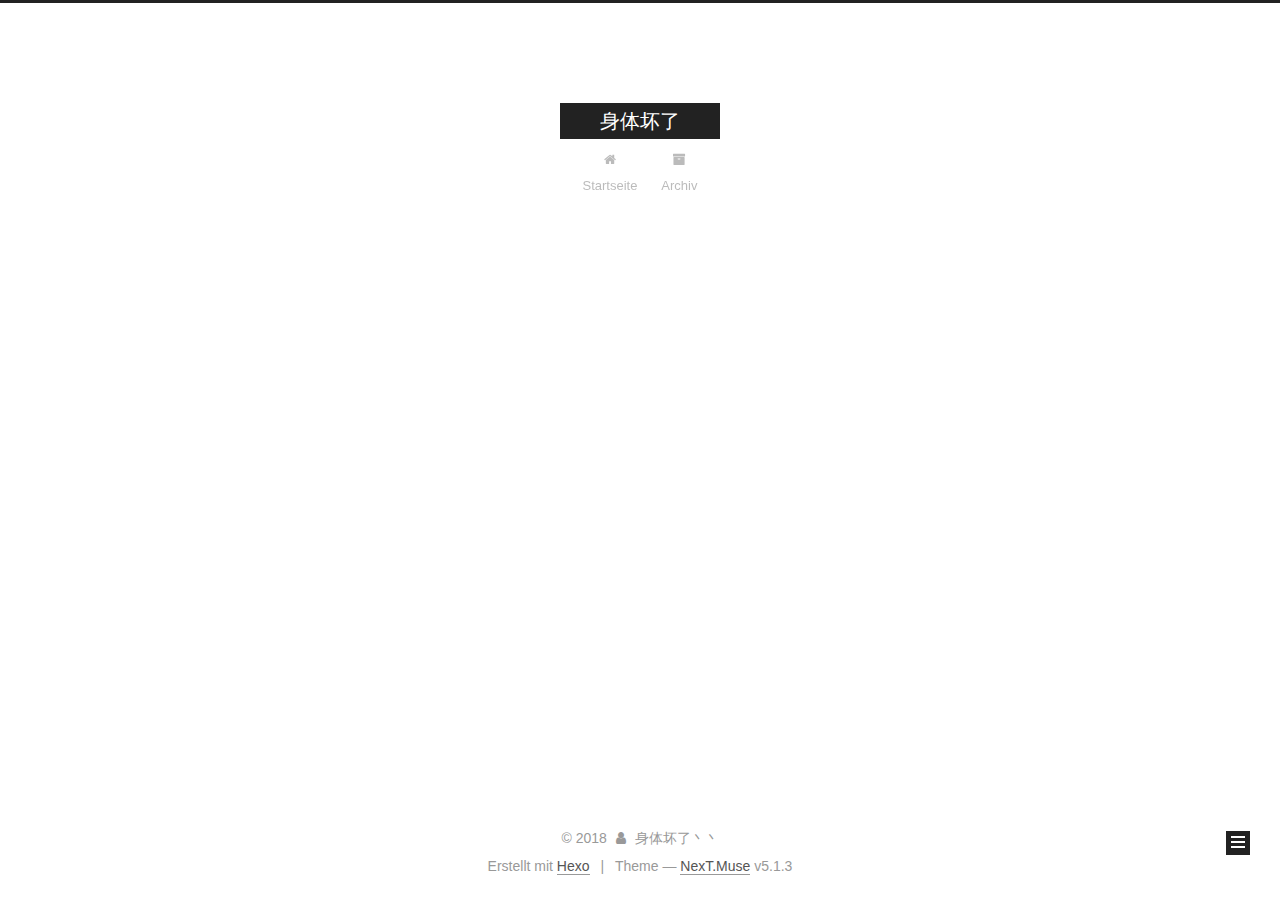
==== archives/index.html @ ad70875a "Site updated: 2018-01-28 23:42:36" ====
<!DOCTYPE html>



  


<html class="theme-next muse use-motion" lang="">
<head>
  <meta charset="UTF-8"/>
<meta http-equiv="X-UA-Compatible" content="IE=edge" />
<meta name="viewport" content="width=device-width, initial-scale=1, maximum-scale=1"/>
<meta name="theme-color" content="#222">









<meta http-equiv="Cache-Control" content="no-transform" />
<meta http-equiv="Cache-Control" content="no-siteapp" />
















  
  
  <link href="/lib/fancybox/source/jquery.fancybox.css?v=2.1.5" rel="stylesheet" type="text/css" />







<link href="/lib/font-awesome/css/font-awesome.min.css?v=4.6.2" rel="stylesheet" type="text/css" />

<link href="/css/main.css?v=5.1.3" rel="stylesheet" type="text/css" />


  <link rel="apple-touch-icon" sizes="180x180" href="/images/apple-touch-icon-next.png?v=5.1.3">


  <link rel="icon" type="image/png" sizes="32x32" href="/images/favicon-32x32-next.png?v=5.1.3">


  <link rel="icon" type="image/png" sizes="16x16" href="/images/favicon-16x16-next.png?v=5.1.3">


  <link rel="mask-icon" href="/images/logo.svg?v=5.1.3" color="#222">





  <meta name="keywords" content="Hexo, NexT" />










<meta property="og:type" content="website">
<meta property="og:title" content="身体坏了">
<meta property="og:url" content="http://yoursite.com/archives/index.html">
<meta property="og:site_name" content="身体坏了">
<meta name="twitter:card" content="summary">
<meta name="twitter:title" content="身体坏了">



<script type="text/javascript" id="hexo.configurations">
  var NexT = window.NexT || {};
  var CONFIG = {
    root: '/',
    scheme: 'Muse',
    version: '5.1.3',
    sidebar: {"position":"left","display":"post","offset":12,"b2t":false,"scrollpercent":false,"onmobile":false},
    fancybox: true,
    tabs: true,
    motion: {"enable":true,"async":false,"transition":{"post_block":"fadeIn","post_header":"slideDownIn","post_body":"slideDownIn","coll_header":"slideLeftIn","sidebar":"slideUpIn"}},
    duoshuo: {
      userId: '0',
      author: 'Author'
    },
    algolia: {
      applicationID: '',
      apiKey: '',
      indexName: '',
      hits: {"per_page":10},
      labels: {"input_placeholder":"Search for Posts","hits_empty":"We didn't find any results for the search: ${query}","hits_stats":"${hits} results found in ${time} ms"}
    }
  };
</script>



  <link rel="canonical" href="http://yoursite.com/archives/"/>





  <title>Archiv | 身体坏了</title>
  








</head>

<body itemscope itemtype="http://schema.org/WebPage" lang="">

  
  
    
  

  <div class="container sidebar-position-left page-archive">
    <div class="headband"></div>

    <header id="header" class="header" itemscope itemtype="http://schema.org/WPHeader">
      <div class="header-inner"><div class="site-brand-wrapper">
  <div class="site-meta ">
    

    <div class="custom-logo-site-title">
      <a href="/"  class="brand" rel="start">
        <span class="logo-line-before"><i></i></span>
        <span class="site-title">身体坏了</span>
        <span class="logo-line-after"><i></i></span>
      </a>
    </div>
      
        <p class="site-subtitle"></p>
      
  </div>

  <div class="site-nav-toggle">
    <button>
      <span class="btn-bar"></span>
      <span class="btn-bar"></span>
      <span class="btn-bar"></span>
    </button>
  </div>
</div>

<nav class="site-nav">
  

  
    <ul id="menu" class="menu">
      
        
        <li class="menu-item menu-item-home">
          <a href="/" rel="section">
            
              <i class="menu-item-icon fa fa-fw fa-home"></i> <br />
            
            Startseite
          </a>
        </li>
      
        
        <li class="menu-item menu-item-archives">
          <a href="/archives/" rel="section">
            
              <i class="menu-item-icon fa fa-fw fa-archive"></i> <br />
            
            Archiv
          </a>
        </li>
      

      
    </ul>
  

  
</nav>



 </div>
    </header>

    <main id="main" class="main">
      <div class="main-inner">
        <div class="content-wrap">
          <div id="content" class="content">
            

  
  
  
  <div class="post-block archive">
    <div id="posts" class="posts-collapse">
      <span class="archive-move-on"></span>

      <span class="archive-page-counter">
        
        
        
          
        
        Öhm..! Insgesamt 2 Artikel. Bleib dran.
      </span>

      

        
        
        

        
          
          <div class="collection-title">
            <h1 class="archive-year" id="archive-year-2017">2017</h1>
          </div>
        
        

        

  <article class="post post-type-normal" itemscope itemtype="http://schema.org/Article">
    <header class="post-header">

      <h2 class="post-title">
        
            <a class="post-title-link" href="/2017/12/25/开博大吉/" itemprop="url">
              
                <span itemprop="name">开博大吉</span>
              
            </a>
        
      </h2>

      <div class="post-meta">
        <time class="post-time" itemprop="dateCreated"
              datetime="2017-12-25T13:32:10+08:00"
              content="2017-12-25" >
          12-25
        </time>
      </div>

    </header>
  </article>



      

        
        
        

        
        

        

  <article class="post post-type-normal" itemscope itemtype="http://schema.org/Article">
    <header class="post-header">

      <h2 class="post-title">
        
            <a class="post-title-link" href="/2017/12/25/hello-world/" itemprop="url">
              
                <span itemprop="name">Hello World</span>
              
            </a>
        
      </h2>

      <div class="post-meta">
        <time class="post-time" itemprop="dateCreated"
              datetime="2017-12-25T13:30:35+08:00"
              content="2017-12-25" >
          12-25
        </time>
      </div>

    </header>
  </article>



      

    </div>
  </div>
  
  
  

  



          </div>
          


          

        </div>
        
          
  
  <div class="sidebar-toggle">
    <div class="sidebar-toggle-line-wrap">
      <span class="sidebar-toggle-line sidebar-toggle-line-first"></span>
      <span class="sidebar-toggle-line sidebar-toggle-line-middle"></span>
      <span class="sidebar-toggle-line sidebar-toggle-line-last"></span>
    </div>
  </div>

  <aside id="sidebar" class="sidebar">
    
    <div class="sidebar-inner">

      

      

      <section class="site-overview-wrap sidebar-panel sidebar-panel-active">
        <div class="site-overview">
          <div class="site-author motion-element" itemprop="author" itemscope itemtype="http://schema.org/Person">
            
              <p class="site-author-name" itemprop="name">身体坏了丶丶</p>
              <p class="site-description motion-element" itemprop="description"></p>
          </div>

          <nav class="site-state motion-element">

            
              <div class="site-state-item site-state-posts">
              
                <a href="/archives/">
              
                  <span class="site-state-item-count">2</span>
                  <span class="site-state-item-name">Artikel</span>
                </a>
              </div>
            

            

            

          </nav>

          

          <div class="links-of-author motion-element">
            
          </div>

          
          

          
          

          

        </div>
      </section>

      

      

    </div>
  </aside>


        
      </div>
    </main>

    <footer id="footer" class="footer">
      <div class="footer-inner">
        <div class="copyright">&copy; <span itemprop="copyrightYear">2018</span>
  <span class="with-love">
    <i class="fa fa-user"></i>
  </span>
  <span class="author" itemprop="copyrightHolder">身体坏了丶丶</span>

  
</div>


  <div class="powered-by">Erstellt mit  <a class="theme-link" target="_blank" href="https://hexo.io">Hexo</a></div>



  <span class="post-meta-divider">|</span>



  <div class="theme-info">Theme &mdash; <a class="theme-link" target="_blank" href="https://github.com/iissnan/hexo-theme-next">NexT.Muse</a> v5.1.3</div>




        







        
      </div>
    </footer>

    
      <div class="back-to-top">
        <i class="fa fa-arrow-up"></i>
        
      </div>
    

    

  </div>

  

<script type="text/javascript">
  if (Object.prototype.toString.call(window.Promise) !== '[object Function]') {
    window.Promise = null;
  }
</script>









  












  
  
    <script type="text/javascript" src="/lib/jquery/index.js?v=2.1.3"></script>
  

  
  
    <script type="text/javascript" src="/lib/fastclick/lib/fastclick.min.js?v=1.0.6"></script>
  

  
  
    <script type="text/javascript" src="/lib/jquery_lazyload/jquery.lazyload.js?v=1.9.7"></script>
  

  
  
    <script type="text/javascript" src="/lib/velocity/velocity.min.js?v=1.2.1"></script>
  

  
  
    <script type="text/javascript" src="/lib/velocity/velocity.ui.min.js?v=1.2.1"></script>
  

  
  
    <script type="text/javascript" src="/lib/fancybox/source/jquery.fancybox.pack.js?v=2.1.5"></script>
  


  


  <script type="text/javascript" src="/js/src/utils.js?v=5.1.3"></script>

  <script type="text/javascript" src="/js/src/motion.js?v=5.1.3"></script>



  
  

  

  


  <script type="text/javascript" src="/js/src/bootstrap.js?v=5.1.3"></script>



  


  




	





  





  












  





  

  

  

  
  

  

  

  

</body>
</html>
---- css/main.css ----
/* normalize.css v3.0.2 | MIT License | git.io/normalize */
html {
  font-family: sans-serif; /* 1 */
  -ms-text-size-adjust: 100%; /* 2 */
  -webkit-text-size-adjust: 100%; /* 2 */
}
body {
  margin: 0;
}
article,
aside,
details,
figcaption,
figure,
footer,
header,
hgroup,
main,
menu,
nav,
section,
summary {
  display: block;
}
audio,
canvas,
progress,
video {
  display: inline-block; /* 1 */
  vertical-align: baseline; /* 2 */
}
audio:not([controls]) {
  display: none;
  height: 0;
}
[hidden],
template {
  display: none;
}
a {
  background-color: transparent;
}
a:active,
a:hover {
  outline: 0;
}
abbr[title] {
  border-bottom: 1px dotted;
}
b,
strong {
  font-weight: bold;
}
dfn {
  font-style: italic;
}
h1 {
  font-size: 2em;
  margin: 0.67em 0;
}
mark {
  background: #ff0;
  color: #000;
}
small {
  font-size: 80%;
}
sub,
sup {
  font-size: 75%;
  line-height: 0;
  position: relative;
  vertical-align: baseline;
}
sup {
  top: -0.5em;
}
sub {
  bottom: -0.25em;
}
img {
  border: 0;
}
svg:not(:root) {
  overflow: hidden;
}
figure {
  margin: 1em 40px;
}
hr {
  -moz-box-sizing: content-box;
  box-sizing: content-box;
  height: 0;
}
pre {
  overflow: auto;
}
code,
kbd,
pre,
samp {
  font-family: monospace, monospace;
  font-size: 1em;
}
button,
input,
optgroup,
select,
textarea {
  color: inherit; /* 1 */
  font: inherit; /* 2 */
  margin: 0; /* 3 */
}
button {
  overflow: visible;
}
button,
select {
  text-transform: none;
}
button,
html input[type="button"],
input[type="reset"],
input[type="submit"] {
  -webkit-appearance: button; /* 2 */
  cursor: pointer; /* 3 */
}
button[disabled],
html input[disabled] {
  cursor: default;
}
button::-moz-focus-inner,
input::-moz-focus-inner {
  border: 0;
  padding: 0;
}
input {
  line-height: normal;
}
input[type="checkbox"],
input[type="radio"] {
  box-sizing: border-box; /* 1 */
  padding: 0; /* 2 */
}
input[type="number"]::-webkit-inner-spin-button,
input[type="number"]::-webkit-outer-spin-button {
  height: auto;
}
input[type="search"] {
  -webkit-appearance: textfield; /* 1 */
  -moz-box-sizing: content-box;
  -webkit-box-sizing: content-box; /* 2 */
  box-sizing: content-box;
}
input[type="search"]::-webkit-search-cancel-button,
input[type="search"]::-webkit-search-decoration {
  -webkit-appearance: none;
}
fieldset {
  border: 1px solid #c0c0c0;
  margin: 0 2px;
  padding: 0.35em 0.625em 0.75em;
}
legend {
  border: 0; /* 1 */
  padding: 0; /* 2 */
}
textarea {
  overflow: auto;
}
optgroup {
  font-weight: bold;
}
table {
  border-collapse: collapse;
  border-spacing: 0;
}
td,
th {
  padding: 0;
}
::selection {
  background: #262a30;
  color: #fff;
}
body {
  position: relative;
  font-family: 'Lato', "PingFang SC", "Microsoft YaHei", sans-serif;
  font-size: 14px;
  line-height: 2;
  color: #555;
  background: #fff;
}
@media (max-width: 767px) {
  body {
    padding-right: 0 !important;
  }
}
@media (min-width: 768px) and (max-width: 991px) {
  body {
    padding-right: 0 !important;
  }
}
@media (min-width: 1600px) {
  body {
    font-size: 16px;
  }
}
h1,
h2,
h3,
h4,
h5,
h6 {
  margin: 0;
  padding: 0;
  font-weight: bold;
  line-height: 1.5;
  font-family: 'Lato', "PingFang SC", "Microsoft YaHei", sans-serif;
}
h2,
h3,
h4,
h5,
h6 {
  margin: 20px 0 15px;
}
h1 {
  font-size: 22px;
}
@media (max-width: 767px) {
  h1 {
    font-size: 18px;
  }
}
h2 {
  font-size: 20px;
}
@media (max-width: 767px) {
  h2 {
    font-size: 16px;
  }
}
h3 {
  font-size: 18px;
}
@media (max-width: 767px) {
  h3 {
    font-size: 14px;
  }
}
h4 {
  font-size: 16px;
}
@media (max-width: 767px) {
  h4 {
    font-size: 12px;
  }
}
h5 {
  font-size: 14px;
}
@media (max-width: 767px) {
  h5 {
    font-size: 10px;
  }
}
h6 {
  font-size: 12px;
}
@media (max-width: 767px) {
  h6 {
    font-size: 8px;
  }
}
p {
  margin: 0 0 20px 0;
}
a {
  color: #555;
  text-decoration: none;
  outline: none;
  border-bottom: 1px solid #999;
  word-wrap: break-word;
}
a:hover {
  color: #222;
  border-bottom-color: #222;
}
blockquote {
  margin: 0;
  padding: 0;
}
img {
  display: block;
  margin: auto;
  max-width: 100%;
  height: auto;
}
hr {
  margin: 40px 0;
  height: 3px;
  border: none;
  background-color: #ddd;
  background-image: repeating-linear-gradient(-45deg, #fff, #fff 4px, transparent 4px, transparent 8px);
}
blockquote {
  padding: 0 15px;
  color: #666;
  border-left: 4px solid #ddd;
}
blockquote cite::before {
  content: "-";
  padding: 0 5px;
}
dt {
  font-weight: 700;
}
dd {
  margin: 0;
  padding: 0;
}
kbd {
  border: 1px solid #ccc;
  border-radius: 0.2em;
  box-shadow: 0.1em 0.1em 0.2em rgba(0,0,0,0.1);
  background-color: #f9f9f9;
  font-family: inherit;
  background-image: -webkit-linear-gradient(top, #eee, #fff, #eee);
  padding: 0.1em 0.3em;
  white-space: nowrap;
}
.text-left {
  text-align: left;
}
.text-center {
  text-align: center;
}
.text-right {
  text-align: right;
}
.text-justify {
  text-align: justify;
}
.text-nowrap {
  white-space: nowrap;
}
.text-lowercase {
  text-transform: lowercase;
}
.text-uppercase {
  text-transform: uppercase;
}
.text-capitalize {
  text-transform: capitalize;
}
.center-block {
  display: block;
  margin-left: auto;
  margin-right: auto;
}
.clearfix:before,
.clearfix:after {
  content: " ";
  display: table;
}
.clearfix:after {
  clear: both;
}
.pullquote {
  width: 45%;
}
.pullquote.left {
  float: left;
  margin-left: 5px;
  margin-right: 10px;
}
.pullquote.right {
  float: right;
  margin-left: 10px;
  margin-right: 5px;
}
.affix.affix.affix {
  position: fixed;
}
.translation {
  margin-top: -20px;
  font-size: 14px;
  color: #999;
}
.scrollbar-measure {
  width: 100px;
  height: 100px;
  overflow: scroll;
  position: absolute;
  top: -9999px;
}
.use-motion .motion-element {
  opacity: 0;
}
table {
  margin: 20px 0;
  width: 100%;
  border-collapse: collapse;
  border-spacing: 0;
  border: 1px solid #ddd;
  font-size: 14px;
  table-layout: fixed;
  word-wrap: break-all;
}
table>tbody>tr:nth-of-type(odd) {
  background-color: #f9f9f9;
}
table>tbody>tr:hover {
  background-color: #f5f5f5;
}
caption,
th,
td {
  padding: 8px;
  text-align: left;
  vertical-align: middle;
  font-weight: normal;
}
th,
td {
  border-bottom: 3px solid #ddd;
  border-right: 1px solid #eee;
}
th {
  padding-bottom: 10px;
  font-weight: 700;
}
td {
  border-bottom-width: 1px;
}
html,
body {
  height: 100%;
}
.container {
  position: relative;
  min-height: 100%;
}
.header-inner {
  margin: 0 auto;
  padding: 100px 0 70px;
  width: 700px;
}
@media (min-width: 1600px) {
  .container .header-inner {
    width: 900px;
  }
}
.main {
  padding-bottom: 150px;
}
.main-inner {
  margin: 0 auto;
  width: 700px;
}
@media (min-width: 1600px) {
  .container .main-inner {
    width: 900px;
  }
}
.footer {
  position: absolute;
  left: 0;
  bottom: 0;
  width: 100%;
  min-height: 50px;
}
.footer-inner {
  box-sizing: border-box;
  margin: 20px auto;
  width: 700px;
}
@media (min-width: 1600px) {
  .container .footer-inner {
    width: 900px;
  }
}
pre,
.highlight {
  overflow: auto;
  margin: 20px 0;
  padding: 0;
  font-size: 13px;
  color: #4d4d4c;
  background: #f7f7f7;
  line-height: 1.6;
}
pre,
code {
  font-family: consolas, Menlo, "PingFang SC", "Microsoft YaHei", monospace;
}
code {
  padding: 2px 4px;
  word-wrap: break-word;
  color: #555;
  background: #eee;
  border-radius: 3px;
  font-size: 13px;
}
pre {
  padding: 10px;
}
pre code {
  padding: 0;
  color: #4d4d4c;
  background: none;
  text-shadow: none;
}
.highlight {
  border-radius: 1px;
}
.highlight pre {
  border: none;
  margin: 0;
  padding: 10px 0;
}
.highlight table {
  margin: 0;
  width: auto;
  border: none;
}
.highlight td {
  border: none;
  padding: 0;
}
.highlight figcaption {
  font-size: 1em;
  color: #4d4d4c;
  line-height: 1em;
  margin-bottom: 1em;
}
.highlight figcaption:before,
.highlight figcaption:after {
  content: " ";
  display: table;
}
.highlight figcaption:after {
  clear: both;
}
.highlight figcaption a {
  float: right;
  color: #4d4d4c;
}
.highlight figcaption a:hover {
  border-bottom-color: #4d4d4c;
}
.highlight .gutter pre {
  padding-left: 10px;
  padding-right: 10px;
  color: #869194;
  text-align: right;
  background-color: #eff2f3;
}
.highlight .code pre {
  width: 100%;
  padding-left: 10px;
  padding-right: 10px;
  background-color: #f7f7f7;
}
.highlight .line {
  height: 20px;
}
.gutter {
  -webkit-user-select: none;
  -moz-user-select: none;
  -ms-user-select: none;
  user-select: none;
}
.gist table {
  width: auto;
}
.gist table td {
  border: none;
}
pre .deletion {
  background: #fdd;
}
pre .addition {
  background: #dfd;
}
pre .meta {
  color: #8959a8;
}
pre .comment {
  color: #8e908c;
}
pre .variable,
pre .attribute,
pre .tag,
pre .regexp,
pre .ruby .constant,
pre .xml .tag .title,
pre .xml .pi,
pre .xml .doctype,
pre .html .doctype,
pre .css .id,
pre .css .class,
pre .css .pseudo {
  color: #c82829;
}
pre .number,
pre .preprocessor,
pre .built_in,
pre .literal,
pre .params,
pre .constant,
pre .command {
  color: #f5871f;
}
pre .ruby .class .title,
pre .css .rules .attribute,
pre .string,
pre .value,
pre .inheritance,
pre .header,
pre .ruby .symbol,
pre .xml .cdata,
pre .special,
pre .number,
pre .formula {
  color: #718c00;
}
pre .title,
pre .css .hexcolor {
  color: #3e999f;
}
pre .function,
pre .python .decorator,
pre .python .title,
pre .ruby .function .title,
pre .ruby .title .keyword,
pre .perl .sub,
pre .javascript .title,
pre .coffeescript .title {
  color: #4271ae;
}
pre .keyword,
pre .javascript .function {
  color: #8959a8;
}
.full-image.full-image.full-image {
  border: none;
  max-width: 100%;
  width: auto;
  margin: 20px auto;
}
@media (min-width: 992px) {
  .full-image.full-image.full-image {
    max-width: none;
    width: 110%;
    margin: 25px -5%;
  }
}
.blockquote-center,
.page-home .post-type-quote blockquote,
.page-post-detail .post-type-quote blockquote {
  position: relative;
  margin: 40px 0;
  padding: 0;
  border-left: none;
  text-align: center;
}
.blockquote-center::before,
.page-home .post-type-quote blockquote::before,
.page-post-detail .post-type-quote blockquote::before,
.blockquote-center::after,
.page-home .post-type-quote blockquote::after,
.page-post-detail .post-type-quote blockquote::after {
  position: absolute;
  content: ' ';
  display: block;
  width: 100%;
  height: 24px;
  opacity: 0.2;
  background-repeat: no-repeat;
  background-position: 0 -6px;
  background-size: 22px 22px;
}
.blockquote-center::before,
.page-home .post-type-quote blockquote::before,
.page-post-detail .post-type-quote blockquote::before {
  top: -20px;
  background-image: url("../images/quote-l.svg");
  border-top: 1px solid #ccc;
}
.blockquote-center::after,
.page-home .post-type-quote blockquote::after,
.page-post-detail .post-type-quote blockquote::after {
  bottom: -20px;
  background-image: url("../images/quote-r.svg");
  border-bottom: 1px solid #ccc;
  background-position: 100% 8px;
}
.blockquote-center p,
.page-home .post-type-quote blockquote p,
.page-post-detail .post-type-quote blockquote p,
.blockquote-center div,
.page-home .post-type-quote blockquote div,
.page-post-detail .post-type-quote blockquote div {
  text-align: center;
}
.post .post-body .group-picture img {
  box-sizing: border-box;
  padding: 0 3px;
  border: none;
}
.post .group-picture-row {
  overflow: hidden;
  margin-top: 6px;
}
.post .group-picture-row:first-child {
  margin-top: 0;
}
.post .group-picture-column {
  float: left;
}
.page-post-detail .post-body .group-picture-column {
  float: none;
  margin-top: 10px;
  width: auto !important;
}
.page-post-detail .post-body .group-picture-column img {
  margin: 0 auto;
}
.page-archive .group-picture-container {
  overflow: hidden;
}
.page-archive .group-picture-row {
  float: left;
}
.page-archive .group-picture-row:first-child {
  margin-top: 6px;
}
.page-archive .group-picture-column {
  max-width: 150px;
  max-height: 150px;
}
.post-body .note {
  position: relative;
  padding: 15px;
  margin-bottom: 20px;
  border: 1px solid #eee;
  border-left-width: 5px;
  border-radius: 3px;
}
.post-body .note h2,
.post-body .note h3,
.post-body .note h4,
.post-body .note h5,
.post-body .note h6 {
  margin-top: 0;
  margin-bottom: 0;
  border-bottom: initial;
  padding-top: 0 !important;
}
.post-body .note p:first-child,
.post-body .note ul:first-child,
.post-body .note ol:first-child,
.post-body .note table:first-child,
.post-body .note pre:first-child,
.post-body .note blockquote:first-child {
  margin-top: 0;
}
.post-body .note p:last-child,
.post-body .note ul:last-child,
.post-body .note ol:last-child,
.post-body .note table:last-child,
.post-body .note pre:last-child,
.post-body .note blockquote:last-child {
  margin-bottom: 0;
}
.post-body .note.default {
  border-left-color: #777;
}
.post-body .note.default h2,
.post-body .note.default h3,
.post-body .note.default h4,
.post-body .note.default h5,
.post-body .note.default h6 {
  color: #777;
}
.post-body .note.primary {
  border-left-color: #6f42c1;
}
.post-body .note.primary h2,
.post-body .note.primary h3,
.post-body .note.primary h4,
.post-body .note.primary h5,
.post-body .note.primary h6 {
  color: #6f42c1;
}
.post-body .note.info {
  border-left-color: #428bca;
}
.post-body .note.info h2,
.post-body .note.info h3,
.post-body .note.info h4,
.post-body .note.info h5,
.post-body .note.info h6 {
  color: #428bca;
}
.post-body .note.success {
  border-left-color: #5cb85c;
}
.post-body .note.success h2,
.post-body .note.success h3,
.post-body .note.success h4,
.post-body .note.success h5,
.post-body .note.success h6 {
  color: #5cb85c;
}
.post-body .note.warning {
  border-left-color: #f0ad4e;
}
.post-body .note.warning h2,
.post-body .note.warning h3,
.post-body .note.warning h4,
.post-body .note.warning h5,
.post-body .note.warning h6 {
  color: #f0ad4e;
}
.post-body .note.danger {
  border-left-color: #d9534f;
}
.post-body .note.danger h2,
.post-body .note.danger h3,
.post-body .note.danger h4,
.post-body .note.danger h5,
.post-body .note.danger h6 {
  color: #d9534f;
}
.post-body .label {
  display: inline;
  padding: 0 2px;
  white-space: nowrap;
}
.post-body .label.default {
  background-color: #f0f0f0;
}
.post-body .label.primary {
  background-color: #efe6f7;
}
.post-body .label.info {
  background-color: #e5f2f8;
}
.post-body .label.success {
  background-color: #e7f4e9;
}
.post-body .label.warning {
  background-color: #fcf6e1;
}
.post-body .label.danger {
  background-color: #fae8eb;
}
.post-body .tabs {
  position: relative;
  display: block;
  margin-bottom: 20px;
  padding-top: 10px;
}
.post-body .tabs ul.nav-tabs {
  margin: 0;
  padding: 0;
  display: flex;
  margin-bottom: -1px;
}
@media (max-width: 413px) {
  .post-body .tabs ul.nav-tabs {
    display: block;
    margin-bottom: 5px;
  }
}
.post-body .tabs ul.nav-tabs li.tab {
  list-style-type: none !important;
  margin: 0 0.25em 0 0;
  border-top: 3px solid transparent;
  border-left: 1px solid transparent;
  border-right: 1px solid transparent;
}
@media (max-width: 413px) {
  .post-body .tabs ul.nav-tabs li.tab {
    margin: initial;
    border-top: 1px solid transparent;
    border-left: 3px solid transparent;
    border-right: 1px solid transparent;
    border-bottom: 1px solid transparent;
  }
}
.post-body .tabs ul.nav-tabs li.tab a {
  outline: 0;
  border-bottom: initial;
  display: block;
  line-height: 1.8em;
  padding: 0.25em 0.75em;
  transition-duration: 0.2s;
  transition-timing-function: ease-out;
  transition-delay: 0s;
}
.post-body .tabs ul.nav-tabs li.tab a i {
  width: 1.285714285714286em;
}
.post-body .tabs ul.nav-tabs li.tab.active {
  border-top: 3px solid #fc6423;
  border-left: 1px solid #ddd;
  border-right: 1px solid #ddd;
  background-color: #fff;
}
@media (max-width: 413px) {
  .post-body .tabs ul.nav-tabs li.tab.active {
    border-top: 1px solid #ddd;
    border-left: 3px solid #fc6423;
    border-right: 1px solid #ddd;
    border-bottom: 1px solid #ddd;
  }
}
.post-body .tabs ul.nav-tabs li.tab.active a {
  cursor: default;
  color: #555;
}
.post-body .tabs .tab-content {
  background-color: #fff;
}
.post-body .tabs .tab-content .tab-pane {
  border: 1px solid #ddd;
  padding: 20px 20px 0 20px;
}
.post-body .tabs .tab-content .tab-pane:not(.active) {
  display: none !important;
}
.post-body .tabs .tab-content .tab-pane.active {
  display: block !important;
}
.btn {
  display: inline-block;
  padding: 0 20px;
  font-size: 14px;
  color: #fff;
  background: #222;
  border: 2px solid #222;
  text-decoration: none;
  border-radius: 0;
  transition-property: background-color;
  transition-duration: 0.2s;
  transition-timing-function: ease-in-out;
  transition-delay: 0s;
  line-height: 2;
}
.btn:hover {
  border-color: #222;
  color: #222;
  background: #fff;
}
.btn +.btn {
  margin: 0 0 8px 8px;
}
.btn .fa-fw {
  width: 1.285714285714286em;
  text-align: left;
}
.btn-bar {
  display: block;
  width: 22px;
  height: 2px;
  background: #555;
  border-radius: 1px;
}
.btn-bar+.btn-bar {
  margin-top: 4px;
}
.pagination {
  margin: 120px 0 40px;
  text-align: center;
  border-top: 1px solid #eee;
}
.page-number-basic,
.pagination .prev,
.pagination .next,
.pagination .page-number,
.pagination .space {
  display: inline-block;
  position: relative;
  top: -1px;
  margin: 0 10px;
  padding: 0 11px;
}
@media (max-width: 767px) {
  .page-number-basic,
  .pagination .prev,
  .pagination .next,
  .pagination .page-number,
  .pagination .space {
    margin: 0 5px;
  }
}
.pagination .prev,
.pagination .next,
.pagination .page-number {
  border-bottom: 0;
  border-top: 1px solid #eee;
  transition-property: border-color;
  transition-duration: 0.2s;
  transition-timing-function: ease-in-out;
  transition-delay: 0s;
}
.pagination .prev:hover,
.pagination .next:hover,
.pagination .page-number:hover {
  border-top-color: #222;
}
.pagination .space {
  padding: 0;
  margin: 0;
}
.pagination .prev {
  margin-left: 0;
}
.pagination .next {
  margin-right: 0;
}
.pagination .page-number.current {
  color: #fff;
  background: #ccc;
  border-top-color: #ccc;
}
@media (max-width: 767px) {
  .pagination {
    border-top: none;
  }
  .pagination .prev,
  .pagination .next,
  .pagination .page-number {
    margin-bottom: 10px;
    border-top: 0;
    border-bottom: 1px solid #eee;
    padding: 0 10px;
  }
  .pagination .prev:hover,
  .pagination .next:hover,
  .pagination .page-number:hover {
    border-bottom-color: #222;
  }
}
.comments {
  margin: 60px 20px 0;
}
.tag-cloud {
  text-align: center;
}
.tag-cloud a {
  display: inline-block;
  margin: 10px;
}
.back-to-top {
  box-sizing: border-box;
  position: fixed;
  bottom: -100px;
  right: 30px;
  z-index: 1050;
  padding: 0 6px;
  width: 24px;
  background: #222;
  font-size: 12px;
  opacity: 1;
  color: #fff;
  cursor: pointer;
  text-align: center;
  -webkit-transform: translateZ(0);
  transition-property: bottom;
  transition-duration: 0.2s;
  transition-timing-function: ease-in-out;
  transition-delay: 0s;
}
@media (min-width: 768px) and (max-width: 991px) {
  .back-to-top {
    display: none !important;
  }
}
@media (max-width: 767px) {
  .back-to-top {
    display: none !important;
  }
}
.back-to-top.back-to-top-on {
  bottom: 19px;
}
.header {
  background: transparent;
}
.header-inner {
  position: relative;
}
.headband {
  height: 3px;
  background: #222;
}
.site-meta {
  margin: 0;
  text-align: center;
}
@media (max-width: 767px) {
  .site-meta {
    text-align: center;
  }
}
.brand {
  position: relative;
  display: inline-block;
  padding: 0 40px;
  color: #fff;
  background: #222;
  border-bottom: none;
}
.brand:hover {
  color: #fff;
}
.logo {
  display: inline-block;
  margin-right: 5px;
  line-height: 36px;
  vertical-align: top;
}
.site-title {
  display: inline-block;
  vertical-align: top;
  line-height: 36px;
  font-size: 20px;
  font-weight: normal;
  font-family: 'Lato', "PingFang SC", "Microsoft YaHei", sans-serif;
}
.site-subtitle {
  margin-top: 10px;
  font-size: 13px;
  color: #999;
}
.use-motion .brand {
  opacity: 0;
}
.use-motion .logo,
.use-motion .site-title,
.use-motion .site-subtitle {
  opacity: 0;
  position: relative;
  top: -10px;
}
.site-nav-toggle {
  display: none;
  position: absolute;
  top: 10px;
  left: 10px;
}
@media (max-width: 767px) {
  .site-nav-toggle {
    display: block;
  }
}
.site-nav-toggle button {
  margin-top: 2px;
  padding: 9px 10px;
  background: transparent;
  border: none;
}
@media (max-width: 767px) {
  .site-nav {
    display: none;
    margin: 0 -10px;
    padding: 0 10px;
    clear: both;
    border-top: 1px solid #ddd;
  }
}
@media (min-width: 768px) and (max-width: 991px) {
  .site-nav {
    display: block !important;
  }
}
@media (min-width: 992px) {
  .site-nav {
    display: block !important;
  }
}
.menu {
  margin-top: 20px;
  padding-left: 0;
  text-align: center;
}
.menu .menu-item {
  display: inline-block;
  margin: 0 10px;
  list-style: none;
}
@media screen and (max-width: 767px) {
  .menu .menu-item {
    margin-top: 10px;
  }
}
.menu .menu-item a {
  display: block;
  font-size: 13px;
  line-height: inherit;
  border-bottom: 1px solid transparent;
  transition-property: border-color;
  transition-duration: 0.2s;
  transition-timing-function: ease-in-out;
  transition-delay: 0s;
}
.menu .menu-item a:hover {
  border-bottom-color: #222;
}
.menu .menu-item .fa {
  margin-right: 5px;
}
.use-motion .menu-item {
  opacity: 0;
}
.post-body {
  font-family: 'Lato', "PingFang SC", "Microsoft YaHei", sans-serif;
}
@media (max-width: 767px) {
  .post-body {
    word-break: break-word;
  }
}
.post-body .fancybox img {
  display: block !important;
  margin: 0 auto;
  cursor: pointer;
  cursor: zoom-in;
  cursor: -webkit-zoom-in;
}
.post-body .image-caption,
.post-body .figure .caption {
  margin: -20px auto 15px;
  text-align: center;
  font-size: 14px;
  color: #999;
  font-weight: bold;
  line-height: 1;
}
.post-sticky-flag {
  display: inline-block;
  font-size: 16px;
  -ms-transform: rotate(30deg);
  -webkit-transform: rotate(30deg);
  -moz-transform: rotate(30deg);
  -ms-transform: rotate(30deg);
  -o-transform: rotate(30deg);
  transform: rotate(30deg);
}
.use-motion .post-block,
.use-motion .pagination,
.use-motion .comments {
  opacity: 0;
}
.use-motion .post-header {
  opacity: 0;
}
.use-motion .post-body {
  opacity: 0;
}
.use-motion .collection-title {
  opacity: 0;
}
.posts-expand {
  padding-top: 40px;
}
@media (max-width: 767px) {
  .posts-expand {
    margin: 0 20px;
  }
  .post-body pre .gutter pre {
    padding-right: 10px;
  }
  .post-body .highlight {
    margin-left: 0px;
    margin-right: 0px;
    padding: 0;
  }
  .post-body .highlight .gutter pre {
    padding-right: 10px;
  }
}
@media (min-width: 992px) {
  .posts-expand .post-body {
    text-align: justify;
  }
}
.posts-expand .post-body h2,
.posts-expand .post-body h3,
.posts-expand .post-body h4,
.posts-expand .post-body h5,
.posts-expand .post-body h6 {
  padding-top: 10px;
}
.posts-expand .post-body h2 .header-anchor,
.posts-expand .post-body h3 .header-anchor,
.posts-expand .post-body h4 .header-anchor,
.posts-expand .post-body h5 .header-anchor,
.posts-expand .post-body h6 .header-anchor {
  float: right;
  margin-left: 10px;
  color: #ccc;
  border-bottom-style: none;
  visibility: hidden;
}
.posts-expand .post-body h2 .header-anchor:hover,
.posts-expand .post-body h3 .header-anchor:hover,
.posts-expand .post-body h4 .header-anchor:hover,
.posts-expand .post-body h5 .header-anchor:hover,
.posts-expand .post-body h6 .header-anchor:hover {
  color: inherit;
}
.posts-expand .post-body h2:hover .header-anchor,
.posts-expand .post-body h3:hover .header-anchor,
.posts-expand .post-body h4:hover .header-anchor,
.posts-expand .post-body h5:hover .header-anchor,
.posts-expand .post-body h6:hover .header-anchor {
  visibility: visible;
}
.posts-expand .post-body ul li {
  list-style: circle;
}
.posts-expand .post-body img {
  box-sizing: border-box;
  margin: auto;
  padding: 3px;
  border: 1px solid #ddd;
}
.posts-expand .post-body .fancybox img {
  margin: 0 auto 25px;
}
@media (max-width: 767px) {
  .posts-collapse {
    margin: 0 20px;
  }
  .posts-collapse .post-title,
  .posts-collapse .post-meta {
    display: block;
    width: auto;
    text-align: left;
  }
}
.posts-collapse {
  position: relative;
  z-index: 1010;
  margin-left: 55px;
}
.posts-collapse::after {
  content: " ";
  position: absolute;
  top: 20px;
  left: 0;
  margin-left: -2px;
  width: 4px;
  height: 100%;
  background: #f5f5f5;
  z-index: -1;
}
@media (max-width: 767px) {
  .posts-collapse {
    margin: 0 20px;
  }
}
.posts-collapse .collection-title {
  position: relative;
  margin: 60px 0;
}
.posts-collapse .collection-title h1,
.posts-collapse .collection-title h2 {
  margin-left: 20px;
}
.posts-collapse .collection-title small {
  color: #bbb;
  margin-left: 5px;
}
.posts-collapse .collection-title::before {
  content: " ";
  position: absolute;
  left: 0;
  top: 50%;
  margin-left: -4px;
  margin-top: -4px;
  width: 8px;
  height: 8px;
  background: #bbb;
  border-radius: 50%;
}
.posts-collapse .post {
  margin: 30px 0;
}
.posts-collapse .post-header {
  position: relative;
  transition-duration: 0.2s;
  transition-timing-function: ease-in-out;
  transition-delay: 0s;
  transition-property: border;
  border-bottom: 1px dashed #ccc;
}
.posts-collapse .post-header::before {
  content: " ";
  position: absolute;
  left: 0;
  top: 12px;
  width: 6px;
  height: 6px;
  margin-left: -4px;
  background: #bbb;
  border-radius: 50%;
  border: 1px solid #fff;
  transition-duration: 0.2s;
  transition-timing-function: ease-in-out;
  transition-delay: 0s;
  transition-property: background;
}
.posts-collapse .post-header:hover {
  border-bottom-color: #666;
}
.posts-collapse .post-header:hover::before {
  background: #222;
}
.posts-collapse .post-meta {
  position: absolute;
  font-size: 12px;
  left: 20px;
  top: 5px;
}
.posts-collapse .post-comments-count {
  display: none;
}
.posts-collapse .post-title {
  margin-left: 60px;
  font-size: 16px;
  font-weight: normal;
  line-height: inherit;
}
.posts-collapse .post-title::after {
  margin-left: 3px;
  opacity: 0.6;
}
.posts-collapse .post-title a {
  color: #666;
  border-bottom: none;
}
.page-home .post-type-quote .post-header,
.page-post-detail .post-type-quote .post-header,
.page-home .post-type-quote .post-tags,
.page-post-detail .post-type-quote .post-tags {
  display: none;
}
.posts-expand .post-title {
  text-align: center;
  word-break: break-word;
  font-weight: 400;
}
.posts-expand .post-title-link {
  display: inline-block;
  position: relative;
  color: #555;
  border-bottom: none;
  line-height: 1.2;
  vertical-align: top;
}
.posts-expand .post-title-link::before {
  content: "";
  position: absolute;
  width: 100%;
  height: 2px;
  bottom: 0;
  left: 0;
  background-color: #000;
  visibility: hidden;
  -webkit-transform: scaleX(0);
  -moz-transform: scaleX(0);
  -ms-transform: scaleX(0);
  -o-transform: scaleX(0);
  transform: scaleX(0);
  transition-duration: 0.2s;
  transition-timing-function: ease-in-out;
  transition-delay: 0s;
}
.posts-expand .post-title-link:hover::before {
  visibility: visible;
  -webkit-transform: scaleX(1);
  -moz-transform: scaleX(1);
  -ms-transform: scaleX(1);
  -o-transform: scaleX(1);
  transform: scaleX(1);
}
.posts-expand .post-title-link .fa {
  font-size: 16px;
}
.posts-expand .post-meta {
  margin: 3px 0 60px 0;
  color: #999;
  font-family: 'Lato', "PingFang SC", "Microsoft YaHei", sans-serif;
  font-size: 12px;
  text-align: center;
}
.posts-expand .post-meta .post-category-list {
  display: inline-block;
  margin: 0;
  padding: 3px;
}
.posts-expand .post-meta .post-category-list-link {
  color: #999;
}
.posts-expand .post-meta .post-description {
  font-size: 14px;
  margin-top: 2px;
}
.post-meta-divider {
  margin: 0 0.5em;
}
.post-meta-item-icon {
  margin-right: 3px;
}
@media (min-width: 768px) and (max-width: 991px) {
  .post-meta-item-icon {
    display: inline-block;
  }
}
@media (max-width: 767px) {
  .post-meta-item-icon {
    display: inline-block;
  }
}
@media (min-width: 768px) and (max-width: 991px) {
  .post-meta-item-text {
    display: none;
  }
}
@media (max-width: 767px) {
  .post-meta-item-text {
    display: none;
  }
}
@media (max-width: 767px) {
  .posts-expand .post-comments-count {
    display: none;
  }
}
.post-button {
  margin-top: 40px;
}
.posts-expand .post-tags {
  margin-top: 40px;
  text-align: center;
}
.posts-expand .post-tags a {
  display: inline-block;
  margin-right: 10px;
  font-size: 13px;
}
.post-nav {
  display: table;
  margin-top: 15px;
  width: 100%;
  border-top: 1px solid #eee;
}
.post-nav-divider {
  display: table-cell;
  width: 10%;
}
.post-nav-item {
  display: table-cell;
  padding: 10px 0 0 0;
  width: 45%;
  vertical-align: top;
}
.post-nav-item a {
  position: relative;
  display: block;
  line-height: 25px;
  font-size: 14px;
  color: #555;
  border-bottom: none;
}
.post-nav-item a:hover {
  color: #222;
  border-bottom: none;
}
.post-nav-item a:active {
  top: 2px;
}
.post-nav-item .fa {
  position: absolute;
  top: 8px;
  left: 0;
  font-size: 12px;
}
.post-nav-next a {
  padding-left: 15px;
}
.post-nav-prev {
  text-align: right;
}
.post-nav-prev a {
  padding-right: 15px;
}
.post-nav-prev .fa {
  right: 0;
  left: auto;
}
.posts-expand .post-eof {
  display: block;
  margin: 80px auto 60px;
  width: 8%;
  height: 1px;
  background: #ccc;
  text-align: center;
}
.post:last-child .post-eof.post-eof.post-eof {
  display: none;
}
.post-gallery {
  display: table;
  table-layout: fixed;
  width: 100%;
  border-collapse: separate;
}
.post-gallery-row {
  display: table-row;
}
.post-gallery .post-gallery-img {
  display: table-cell;
  text-align: center;
  vertical-align: middle;
  border: none;
}
.post-gallery .post-gallery-img img {
  max-width: 100%;
  max-height: 100%;
  border: none;
}
.fancybox-close,
.fancybox-close:hover {
  border: none;
}
.rtl.post-body p,
.rtl.post-body a,
.rtl.post-body h1,
.rtl.post-body h2,
.rtl.post-body h3,
.rtl.post-body h4,
.rtl.post-body h5,
.rtl.post-body h6,
.rtl.post-body li,
.rtl.post-body ul,
.rtl.post-body ol {
  direction: rtl;
  font-family: UKIJ Ekran;
}
.rtl.post-title {
  font-family: UKIJ Ekran;
}
.sidebar {
  position: fixed;
  right: 0;
  top: 0;
  bottom: 0;
  width: 0;
  z-index: 1040;
  box-shadow: inset 0 2px 6px #000;
  background: #222;
  -webkit-transform: translateZ(0);
}
.sidebar a {
  color: #999;
  border-bottom-color: #555;
}
.sidebar a:hover {
  color: #eee;
}
@media (min-width: 768px) and (max-width: 991px) {
  .sidebar {
    display: none !important;
  }
}
@media (max-width: 767px) {
  .sidebar {
    display: none !important;
  }
}
.sidebar-inner {
  position: relative;
  padding: 20px 10px;
  color: #999;
  text-align: center;
}
.site-overview-wrap {
  overflow: hidden;
}
.site-overview {
  overflow-y: auto;
  overflow-x: hidden;
}
.sidebar-toggle {
  position: fixed;
  right: 30px;
  bottom: 45px;
  width: 14px;
  height: 14px;
  padding: 5px;
  background: #222;
  line-height: 0;
  z-index: 1050;
  cursor: pointer;
  -webkit-transform: translateZ(0);
}
@media (min-width: 768px) and (max-width: 991px) {
  .sidebar-toggle {
    display: none !important;
  }
}
@media (max-width: 767px) {
  .sidebar-toggle {
    display: none !important;
  }
}
.sidebar-toggle-line {
  position: relative;
  display: inline-block;
  vertical-align: top;
  height: 2px;
  width: 100%;
  background: #fff;
  margin-top: 3px;
}
.sidebar-toggle-line:first-child {
  margin-top: 0;
}
.site-author-image {
  display: block;
  margin: 0 auto;
  padding: 2px;
  max-width: 96px;
  height: auto;
  border: 2px solid #333;
}
.site-author-name {
  margin: 5px 0 0;
  text-align: center;
  color: #f5f5f5;
  font-weight: normal;
}
.site-description {
  margin-top: 5px;
  text-align: center;
  font-size: 14px;
  color: #999;
}
.site-state {
  overflow: hidden;
  line-height: 1.4;
  white-space: nowrap;
  text-align: center;
}
.site-state-item {
  display: inline-block;
  padding: 0 15px;
  border-left: 1px solid #333;
}
.site-state-item:first-child {
  border-left: none;
}
.site-state-item a {
  border-bottom: none;
}
.site-state-item-count {
  display: block;
  text-align: center;
  color: inherit;
  font-weight: 600;
  font-size: 18px;
}
.site-state-item-name {
  font-size: 13px;
  color: inherit;
}
.feed-link {
  margin-top: 20px;
}
.feed-link a {
  display: inline-block;
  padding: 0 15px;
  color: #fc6423;
  border: 1px solid #fc6423;
  border-radius: 4px;
}
.feed-link a i {
  color: #fc6423;
  font-size: 14px;
}
.feed-link a:hover {
  color: #fff;
  background: #fc6423;
}
.feed-link a:hover i {
  color: #fff;
}
.links-of-author {
  margin-top: 20px;
}
.links-of-author a {
  display: inline-block;
  vertical-align: middle;
  margin-right: 10px;
  margin-bottom: 10px;
  border-bottom-color: #555;
  font-size: 13px;
}
.links-of-author a:before {
  display: inline-block;
  vertical-align: middle;
  margin-right: 3px;
  content: " ";
  width: 4px;
  height: 4px;
  border-radius: 50%;
  background: #ffbb93;
}
.links-of-blogroll {
  font-size: 13px;
}
.links-of-blogroll-title {
  margin-top: 20px;
  font-size: 14px;
  font-weight: 600;
}
.links-of-blogroll-list {
  margin: 0;
  padding: 0;
  list-style: none;
}
.links-of-blogroll-item {
  padding: 2px 10px;
}
.links-of-blogroll-item a {
  max-width: 280px;
  box-sizing: border-box;
  display: inline-block;
  overflow: hidden;
  white-space: nowrap;
  text-overflow: ellipsis;
}
.sidebar-nav {
  margin: 0 0 20px;
  padding-left: 0;
}
.sidebar-nav li {
  display: inline-block;
  cursor: pointer;
  border-bottom: 1px solid transparent;
  font-size: 14px;
  color: #555;
}
.sidebar-nav li:hover {
  color: #f5f5f5;
}
.page-post-detail .sidebar-nav-toc {
  padding: 0 5px;
}
.page-post-detail .sidebar-nav-overview {
  margin-left: 10px;
}
.sidebar-nav .sidebar-nav-active {
  color: #87daff;
  border-bottom-color: #87daff;
}
.sidebar-nav .sidebar-nav-active:hover {
  color: #87daff;
}
.sidebar-panel {
  display: none;
}
.sidebar-panel-active {
  display: block;
}
.post-toc-empty {
  font-size: 14px;
  color: #666;
}
.post-toc-wrap {
  overflow: hidden;
}
.post-toc {
  overflow: auto;
}
.post-toc ol {
  margin: 0;
  padding: 0 2px 5px 10px;
  text-align: left;
  list-style: none;
  font-size: 14px;
}
.post-toc ol > ol {
  padding-left: 0;
}
.post-toc ol a {
  transition-duration: 0.2s;
  transition-timing-function: ease-in-out;
  transition-delay: 0s;
  transition-property: all;
  color: #999;
  border-bottom-color: #555;
}
.post-toc ol a:hover {
  color: #ccc;
  border-bottom-color: #ccc;
}
.post-toc .nav-item {
  overflow: hidden;
  text-overflow: ellipsis;
  white-space: nowrap;
  line-height: 1.8;
}
.post-toc .nav .nav-child {
  display: none;
}
.post-toc .nav .active > .nav-child {
  display: block;
}
.post-toc .nav .active-current > .nav-child {
  display: block;
}
.post-toc .nav .active-current > .nav-child > .nav-item {
  display: block;
}
.post-toc .nav .active > a {
  color: #87daff;
  border-bottom-color: #87daff;
}
.post-toc .nav .active-current > a {
  color: #87daff;
}
.post-toc .nav .active-current > a:hover {
  color: #87daff;
}
.footer {
  font-size: 14px;
  color: #999;
}
.footer img {
  border: none;
}
.footer-inner {
  text-align: center;
}
.with-love {
  display: inline-block;
  margin: 0 5px;
}
.powered-by,
.theme-info {
  display: inline-block;
}
.cc-license {
  margin-top: 10px;
  text-align: center;
}
.cc-license .cc-opacity {
  opacity: 0.7;
  border-bottom: none;
}
.cc-license .cc-opacity:hover {
  opacity: 0.9;
}
.cc-license img {
  display: inline-block;
}
.theme-next #ds-thread #ds-reset {
  color: #555;
}
.theme-next #ds-thread #ds-reset .ds-replybox {
  margin-bottom: 30px;
}
.theme-next #ds-thread #ds-reset .ds-replybox .ds-avatar,
.theme-next #ds-reset .ds-avatar img {
  box-shadow: none;
}
.theme-next #ds-thread #ds-reset .ds-textarea-wrapper {
  border-color: #c7d4e1;
  background: none;
  border-top-right-radius: 3px;
  border-top-left-radius: 3px;
}
.theme-next #ds-thread #ds-reset .ds-textarea-wrapper textarea {
  height: 60px;
}
.theme-next #ds-reset .ds-rounded-top {
  border-radius: 0;
}
.theme-next #ds-thread #ds-reset .ds-post-toolbar {
  box-sizing: border-box;
  border: 1px solid #c7d4e1;
  background: #f6f8fa;
}
.theme-next #ds-thread #ds-reset .ds-post-options {
  height: 40px;
  border: none;
  background: none;
}
.theme-next #ds-thread #ds-reset .ds-toolbar-buttons {
  top: 11px;
}
.theme-next #ds-thread #ds-reset .ds-sync {
  top: 5px;
}
.theme-next #ds-thread #ds-reset .ds-post-button {
  top: 4px;
  right: 5px;
  width: 90px;
  height: 30px;
  border: 1px solid #c5ced7;
  border-radius: 3px;
  background-image: linear-gradient(#fbfbfc, #f5f7f9);
  color: #60676d;
}
.theme-next #ds-thread #ds-reset .ds-post-button:hover {
  background-position: 0 -30px;
  color: #60676d;
}
.theme-next #ds-thread #ds-reset .ds-comments-info {
  padding: 10px 0;
}
.theme-next #ds-thread #ds-reset .ds-sort {
  display: none;
}
.theme-next #ds-thread #ds-reset li.ds-tab a.ds-current {
  border: none;
  background: #f6f8fa;
  color: #60676d;
}
.theme-next #ds-thread #ds-reset li.ds-tab a.ds-current:hover {
  background-color: #e9f0f7;
  color: #60676d;
}
.theme-next #ds-thread #ds-reset li.ds-tab a {
  border-radius: 2px;
  padding: 5px;
}
.theme-next #ds-thread #ds-reset .ds-login-buttons p {
  color: #999;
  line-height: 36px;
}
.theme-next #ds-thread #ds-reset .ds-login-buttons .ds-service-list li {
  height: 28px;
}
.theme-next #ds-thread #ds-reset .ds-service-list a {
  background: none;
  padding: 5px;
  border: 1px solid;
  border-radius: 3px;
  text-align: center;
}
.theme-next #ds-thread #ds-reset .ds-service-list a:hover {
  color: #fff;
  background: #666;
}
.theme-next #ds-thread #ds-reset .ds-service-list .ds-weibo {
  color: #fc9b00;
  border-color: #fc9b00;
}
.theme-next #ds-thread #ds-reset .ds-service-list .ds-weibo:hover {
  background: #fc9b00;
}
.theme-next #ds-thread #ds-reset .ds-service-list .ds-qq {
  color: #60a3ec;
  border-color: #60a3ec;
}
.theme-next #ds-thread #ds-reset .ds-service-list .ds-qq:hover {
  background: #60a3ec;
}
.theme-next #ds-thread #ds-reset .ds-service-list .ds-renren {
  color: #2e7ac4;
  border-color: #2e7ac4;
}
.theme-next #ds-thread #ds-reset .ds-service-list .ds-renren:hover {
  background: #2e7ac4;
}
.theme-next #ds-thread #ds-reset .ds-service-list .ds-douban {
  color: #37994c;
  border-color: #37994c;
}
.theme-next #ds-thread #ds-reset .ds-service-list .ds-douban:hover {
  background: #37994c;
}
.theme-next #ds-thread #ds-reset .ds-service-list .ds-kaixin {
  color: #fef20d;
  border-color: #fef20d;
}
.theme-next #ds-thread #ds-reset .ds-service-list .ds-kaixin:hover {
  background: #fef20d;
}
.theme-next #ds-thread #ds-reset .ds-service-list .ds-netease {
  color: #f00;
  border-color: #f00;
}
.theme-next #ds-thread #ds-reset .ds-service-list .ds-netease:hover {
  background: #f00;
}
.theme-next #ds-thread #ds-reset .ds-service-list .ds-sohu {
  color: #ffcb05;
  border-color: #ffcb05;
}
.theme-next #ds-thread #ds-reset .ds-service-list .ds-sohu:hover {
  background: #ffcb05;
}
.theme-next #ds-thread #ds-reset .ds-service-list .ds-baidu {
  color: #2831e0;
  border-color: #2831e0;
}
.theme-next #ds-thread #ds-reset .ds-service-list .ds-baidu:hover {
  background: #2831e0;
}
.theme-next #ds-thread #ds-reset .ds-service-list .ds-google {
  color: #166bec;
  border-color: #166bec;
}
.theme-next #ds-thread #ds-reset .ds-service-list .ds-google:hover {
  background: #166bec;
}
.theme-next #ds-thread #ds-reset .ds-service-list .ds-weixin {
  color: #00ce0d;
  border-color: #00ce0d;
}
.theme-next #ds-thread #ds-reset .ds-service-list .ds-weixin:hover {
  background: #00ce0d;
}
.theme-next #ds-thread #ds-reset .ds-service-list .ds-more-services {
  border: none;
}
.theme-next #ds-thread #ds-reset .ds-service-list .ds-more-services:hover {
  background: none;
}
.theme-next #ds-reset .duoshuo-ua-admin {
  display: inline-block;
  color: #f00;
}
.theme-next #ds-reset .duoshuo-ua-platform,
.theme-next #ds-reset .duoshuo-ua-browser {
  color: #ccc;
}
.theme-next #ds-reset .duoshuo-ua-platform .fa,
.theme-next #ds-reset .duoshuo-ua-browser .fa {
  display: inline-block;
  margin-right: 3px;
}
.theme-next #ds-reset .duoshuo-ua-separator {
  display: inline-block;
  margin-left: 5px;
}
.theme-next .this_ua {
  background-color: #ccc !important;
  border-radius: 4px;
  padding: 0 5px !important;
  margin: 1px 1px !important;
  border: 1px solid #bbb !important;
  color: #fff;
  display: inline-block !important;
}
.theme-next .this_ua.admin {
  background-color: #d9534f !important;
  border-color: #d9534f !important;
}
.theme-next .this_ua.platform.iOS,
.theme-next .this_ua.platform.Mac,
.theme-next .this_ua.platform.Windows {
  background-color: #39b3d7 !important;
  border-color: #46b8da !important;
}
.theme-next .this_ua.platform.Linux {
  background-color: #3a3a3a !important;
  border-color: #1f1f1f !important;
}
.theme-next .this_ua.platform.Android {
  background-color: #00c47d !important;
  border-color: #01b171 !important;
}
.theme-next .this_ua.browser.Mobile,
.theme-next .this_ua.browser.Chrome {
  background-color: #5cb85c !important;
  border-color: #4cae4c !important;
}
.theme-next .this_ua.browser.Firefox {
  background-color: #f0ad4e !important;
  border-color: #eea236 !important;
}
.theme-next .this_ua.browser.Maxthon,
.theme-next .this_ua.browser.IE {
  background-color: #428bca !important;
  border-color: #357ebd !important;
}
.theme-next .this_ua.browser.baidu,
.theme-next .this_ua.browser.UCBrowser,
.theme-next .this_ua.browser.Opera {
  background-color: #d9534f !important;
  border-color: #d43f3a !important;
}
.theme-next .this_ua.browser.Android,
.theme-next .this_ua.browser.QQBrowser {
  background-color: #78ace9 !important;
  border-color: #4cae4c !important;
}
.post-spread {
  margin-top: 20px;
  text-align: center;
}
.jiathis_style {
  display: inline-block;
}
.jiathis_style a {
  border: none;
}
.fa {
  font-family: FontAwesome !important;
}
.post-spread {
  margin-top: 20px;
  text-align: center;
}
.bdshare-slide-button-box a {
  border: none;
}
.bdsharebuttonbox {
  display: inline-block;
}
.bdsharebuttonbox a {
  border: none;
}
.local-search-pop-overlay {
  position: fixed;
  width: 100%;
  height: 100%;
  top: 0;
  left: 0;
  z-index: 2080;
  background-color: rgba(0,0,0,0.3);
}
.local-search-popup {
  display: none;
  position: fixed;
  top: 10%;
  left: 50%;
  margin-left: -350px;
  width: 700px;
  height: 80%;
  padding: 0;
  background: #fff;
  color: #333;
  z-index: 9999;
  border-radius: 5px;
}
@media (max-width: 767px) {
  .local-search-popup {
    padding: 0;
    top: 0;
    left: 0;
    margin: 0;
    width: 100%;
    height: 100%;
    border-radius: 0;
  }
}
.local-search-popup ul.search-result-list {
  padding: 0;
  margin: 0 5px;
}
.local-search-popup p.search-result {
  border-bottom: 1px dashed #ccc;
  padding: 5px 0;
}
.local-search-popup a.search-result-title {
  font-weight: bold;
  font-size: 16px;
}
.local-search-popup .search-keyword {
  border-bottom: 1px dashed #f00;
  font-weight: bold;
  color: #f00;
}
.local-search-popup .local-search-header {
  padding: 5px;
  height: 36px;
  background: #f5f5f5;
  border-top-left-radius: 5px;
  border-top-right-radius: 5px;
}
.local-search-popup #local-search-result {
  overflow: auto;
  position: relative;
  padding: 5px 25px;
  height: calc(100% - 55px);
}
.local-search-popup .local-search-input-wrapper {
  display: inline-block;
  width: calc(100% - 90px);
  height: 36px;
  line-height: 36px;
  padding: 0 5px;
}
.local-search-popup .local-search-input-wrapper input {
  padding: 8px 0;
  height: 20px;
  display: block;
  width: 100%;
  outline: none;
  border: none;
  background: transparent;
  vertical-align: middle;
}
.local-search-popup .search-icon,
.local-search-popup .popup-btn-close {
  display: inline-block;
  font-size: 18px;
  color: #999;
  height: 36px;
  width: 18px;
  padding-left: 10px;
  padding-right: 10px;
}
.local-search-popup .search-icon {
  float: left;
}
.local-search-popup .popup-btn-close {
  border-left: 1px solid #eee;
  float: right;
  cursor: pointer;
}
.local-search-popup #no-result {
  position: absolute;
  left: 50%;
  top: 50%;
  -webkit-transform: translate(-50%, -50%);
  -webkit-transform: translate(-50%, -50%);
  -moz-transform: translate(-50%, -50%);
  -ms-transform: translate(-50%, -50%);
  -o-transform: translate(-50%, -50%);
  transform: translate(-50%, -50%);
  color: #ccc;
}
.site-uv,
.site-pv,
.page-pv {
  display: inline-block;
}
.site-uv .busuanzi-value,
.site-pv .busuanzi-value,
.page-pv .busuanzi-value {
  margin: 0 5px;
}
.site-uv {
  margin-right: 10px;
}
.site-uv::after {
  content: "|";
  padding-left: 10px;
}
.page-archive .archive-page-counter {
  position: relative;
  top: 3px;
  left: 20px;
}
@media (max-width: 767px) {
  .page-archive .archive-page-counter {
    top: 5px;
  }
}
.page-archive .posts-collapse .archive-move-on {
  position: absolute;
  top: 11px;
  left: 0;
  margin-left: -6px;
  width: 10px;
  height: 10px;
  opacity: 0.5;
  background: #555;
  border: 1px solid #fff;
  border-radius: 50%;
}
.category-all-page .category-all-title {
  text-align: center;
}
.category-all-page .category-all {
  margin-top: 20px;
}
.category-all-page .category-list {
  margin: 0;
  padding: 0;
  list-style: none;
}
.category-all-page .category-list-item {
  margin: 5px 10px;
}
.category-all-page .category-list-count {
  color: #bbb;
}
.category-all-page .category-list-count:before {
  display: inline;
  content: " (";
}
.category-all-page .category-list-count:after {
  display: inline;
  content: ") ";
}
.category-all-page .category-list-child {
  padding-left: 10px;
}
#schedule ul#event-list {
  padding-left: 30px;
}
#schedule ul#event-list hr {
  margin: 20px 0 45px 0 !important;
  background: #222;
}
#schedule ul#event-list hr:after {
  display: inline-block;
  content: 'NOW';
  background: #222;
  color: #fff;
  font-weight: bold;
  text-align: right;
  padding: 0 5px;
}
#schedule ul#event-list li.event {
  margin: 20px 0px;
  background: #f9f9f9;
  padding-left: 10px;
  min-height: 40px;
}
#schedule ul#event-list li.event h2.event-summary {
  margin: 0;
  padding-bottom: 3px;
}
#schedule ul#event-list li.event h2.event-summary:before {
  display: inline-block;
  font-family: FontAwesome;
  font-size: 8px;
  content: '\f111';
  vertical-align: middle;
  margin-right: 25px;
  color: #bbb;
}
#schedule ul#event-list li.event span.event-relative-time {
  display: inline-block;
  font-size: 12px;
  font-weight: 400;
  padding-left: 12px;
  color: #bbb;
}
#schedule ul#event-list li.event span.event-details {
  display: block;
  color: #bbb;
  margin-left: 56px;
  padding-top: 3px;
  padding-bottom: 6px;
  text-indent: -24px;
  line-height: 18px;
}
#schedule ul#event-list li.event span.event-details:before {
  text-indent: 0;
  display: inline-block;
  width: 14px;
  font-family: FontAwesome;
  text-align: center;
  margin-right: 9px;
  color: #bbb;
}
#schedule ul#event-list li.event span.event-details.event-location:before {
  content: '\f041';
}
#schedule ul#event-list li.event span.event-details.event-duration:before {
  content: '\f017';
}
#schedule ul#event-list li.event-past {
  background: #fcfcfc;
}
#schedule ul#event-list li.event-past > * {
  opacity: 0.6;
}
#schedule ul#event-list li.event-past h2.event-summary {
  color: #bbb;
}
#schedule ul#event-list li.event-past h2.event-summary:before {
  color: #dfdfdf;
}
#schedule ul#event-list li.event-now {
  background: #222;
  color: #fff;
  padding: 15px 0 15px 10px;
}
#schedule ul#event-list li.event-now h2.event-summary:before {
  -webkit-transform: scale(1.2);
  -moz-transform: scale(1.2);
  -ms-transform: scale(1.2);
  -o-transform: scale(1.2);
  transform: scale(1.2);
  color: #fff;
  animation: dot-flash 1s alternate infinite ease-in-out;
}
#schedule ul#event-list li.event-now * {
  color: #fff !important;
}
@-moz-keyframes dot-flash {
  from {
    opacity: 1;
    -webkit-transform: scale(1.1);
    -moz-transform: scale(1.1);
    -ms-transform: scale(1.1);
    -o-transform: scale(1.1);
    transform: scale(1.1);
  }
  to {
    opacity: 0;
    -webkit-transform: scale(1);
    -moz-transform: scale(1);
    -ms-transform: scale(1);
    -o-transform: scale(1);
    transform: scale(1);
  }
}
@-webkit-keyframes dot-flash {
  from {
    opacity: 1;
    -webkit-transform: scale(1.1);
    -moz-transform: scale(1.1);
    -ms-transform: scale(1.1);
    -o-transform: scale(1.1);
    transform: scale(1.1);
  }
  to {
    opacity: 0;
    -webkit-transform: scale(1);
    -moz-transform: scale(1);
    -ms-transform: scale(1);
    -o-transform: scale(1);
    transform: scale(1);
  }
}
@-o-keyframes dot-flash {
  from {
    opacity: 1;
    -webkit-transform: scale(1.1);
    -moz-transform: scale(1.1);
    -ms-transform: scale(1.1);
    -o-transform: scale(1.1);
    transform: scale(1.1);
  }
  to {
    opacity: 0;
    -webkit-transform: scale(1);
    -moz-transform: scale(1);
    -ms-transform: scale(1);
    -o-transform: scale(1);
    transform: scale(1);
  }
}
@keyframes dot-flash {
  from {
    opacity: 1;
    -webkit-transform: scale(1.1);
    -moz-transform: scale(1.1);
    -ms-transform: scale(1.1);
    -o-transform: scale(1.1);
    transform: scale(1.1);
  }
  to {
    opacity: 0;
    -webkit-transform: scale(1);
    -moz-transform: scale(1);
    -ms-transform: scale(1);
    -o-transform: scale(1);
    transform: scale(1);
  }
}
.page-post-detail .sidebar-toggle-line {
  background: #87daff;
}
.page-post-detail .comments {
  overflow: hidden;
}
@media (max-width: 767px) {
  .header-inner,
  .container .main-inner,
  .footer-inner {
    width: auto;
  }
}
embed {
  display: block;
  margin: 0px auto 25px auto;
}
.custom-logo .site-meta-headline {
  text-align: center;
}
.custom-logo .brand {
  background: none;
}
.custom-logo .site-title {
  margin: 10px auto 0;
  font-size: 24px;
  color: #222;
}
.custom-logo .site-title a {
  border: none;
}
.custom-logo-image {
  margin: 0 auto;
  padding: 5px;
  max-width: 150px;
  background: #fff;
}
@media (max-width: 767px) {
  .site-nav {
    position: absolute;
    left: 0;
    top: 52px;
    margin: 0;
    width: 100%;
    padding: 0;
    background: #fff;
    border-bottom: 1px solid #ddd;
    z-index: 1050;
  }
}
@media (max-width: 767px) {
  .menu {
    text-align: left;
  }
}
@media (max-width: 767px) {
  .menu .menu-item {
    display: block;
    margin: 0 10px;
    vertical-align: top;
  }
}
@media (max-width: 767px) {
  .menu .menu-item br {
    display: none;
  }
}
@media (max-width: 767px) {
  .menu .menu-item a {
    padding: 5px 10px;
  }
}
.menu .menu-item .fa {
  margin-right: 0;
}
.site-search form {
  display: none;
}
.links-of-blogroll-inline .links-of-blogroll-item {
  display: inline-block;
}
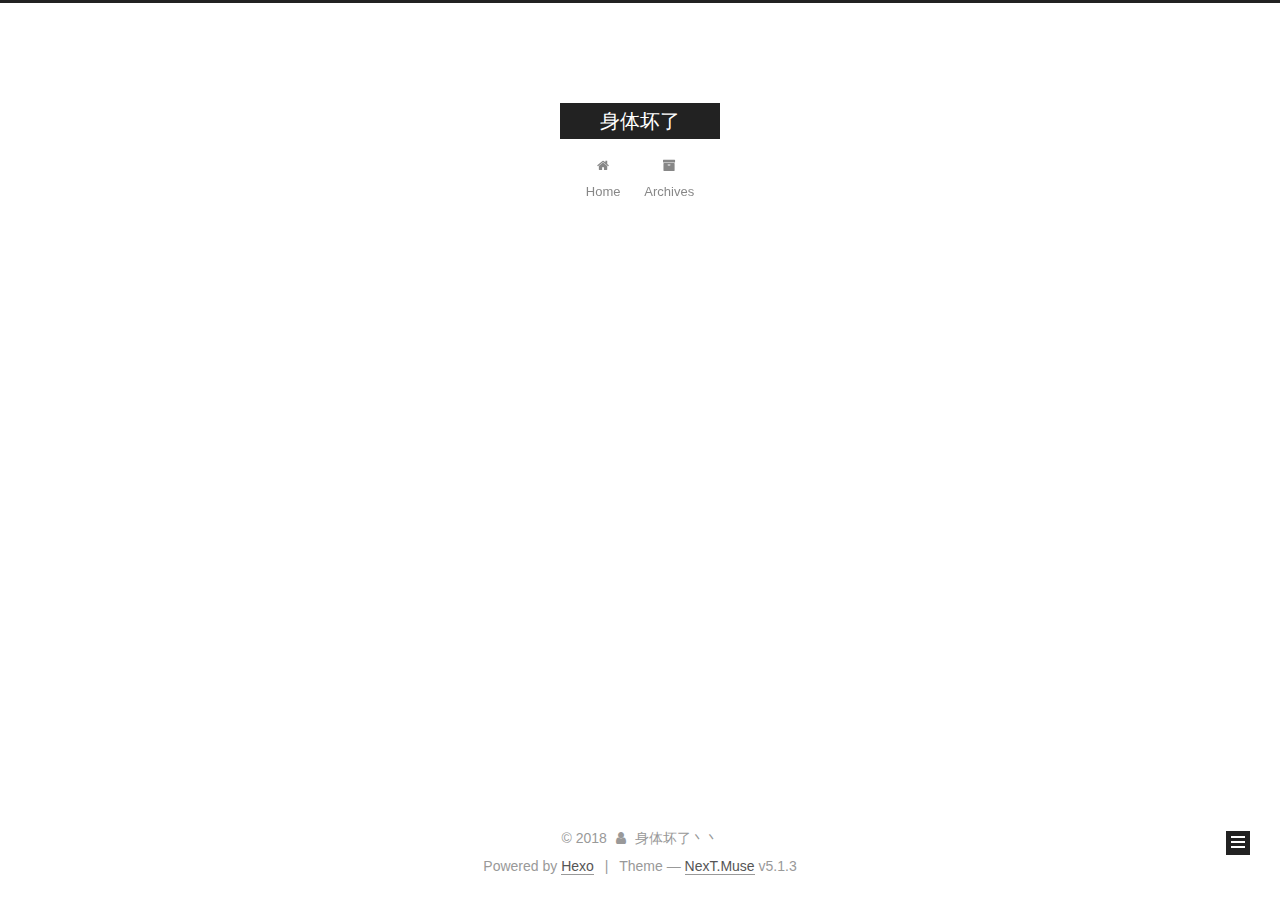
==== commit c4e1e2c4: "Site updated: 2018-01-28 23:47:55" ====
--- a/archives/index.html
+++ b/archives/index.html
@@ -120,7 +120,7 @@
 
 
 
-  <title>Archiv | 身体坏了</title>
+  <title>Archive | 身体坏了</title>
   
 
 
@@ -180,7 +180,7 @@
             
               <i class="menu-item-icon fa fa-fw fa-home"></i> <br />
             
-            Startseite
+            Home
           </a>
         </li>
       
@@ -190,7 +190,7 @@
             
               <i class="menu-item-icon fa fa-fw fa-archive"></i> <br />
             
-            Archiv
+            Archives
           </a>
         </li>
       
@@ -226,7 +226,7 @@
         
           
         
-        Öhm..! Insgesamt 2 Artikel. Bleib dran.
+        Um..! 1 post. Keep on posting.
       </span>
 
       
@@ -240,43 +240,6 @@
           <div class="collection-title">
             <h1 class="archive-year" id="archive-year-2017">2017</h1>
           </div>
-        
-        
-
-        
-
-  <article class="post post-type-normal" itemscope itemtype="http://schema.org/Article">
-    <header class="post-header">
-
-      <h2 class="post-title">
-        
-            <a class="post-title-link" href="/2017/12/25/开博大吉/" itemprop="url">
-              
-                <span itemprop="name">开博大吉</span>
-              
-            </a>
-        
-      </h2>
-
-      <div class="post-meta">
-        <time class="post-time" itemprop="dateCreated"
-              datetime="2017-12-25T13:32:10+08:00"
-              content="2017-12-25" >
-          12-25
-        </time>
-      </div>
-
-    </header>
-  </article>
-
-
-
-      
-
-        
-        
-        
-
         
         
 
@@ -361,8 +324,8 @@
               
                 <a href="/archives/">
               
-                  <span class="site-state-item-count">2</span>
-                  <span class="site-state-item-name">Artikel</span>
+                  <span class="site-state-item-count">1</span>
+                  <span class="site-state-item-name">posts</span>
                 </a>
               </div>
             
@@ -414,7 +377,7 @@
 </div>
 
 
-  <div class="powered-by">Erstellt mit  <a class="theme-link" target="_blank" href="https://hexo.io">Hexo</a></div>
+  <div class="powered-by">Powered by <a class="theme-link" target="_blank" href="https://hexo.io">Hexo</a></div>
 
 
 
--- a/css/main.css
+++ b/css/main.css
@@ -1822,7 +1822,7 @@
   width: 4px;
   height: 4px;
   border-radius: 50%;
-  background: #ffbb93;
+  background: #ffff73;
 }
 .links-of-blogroll {
   font-size: 13px;
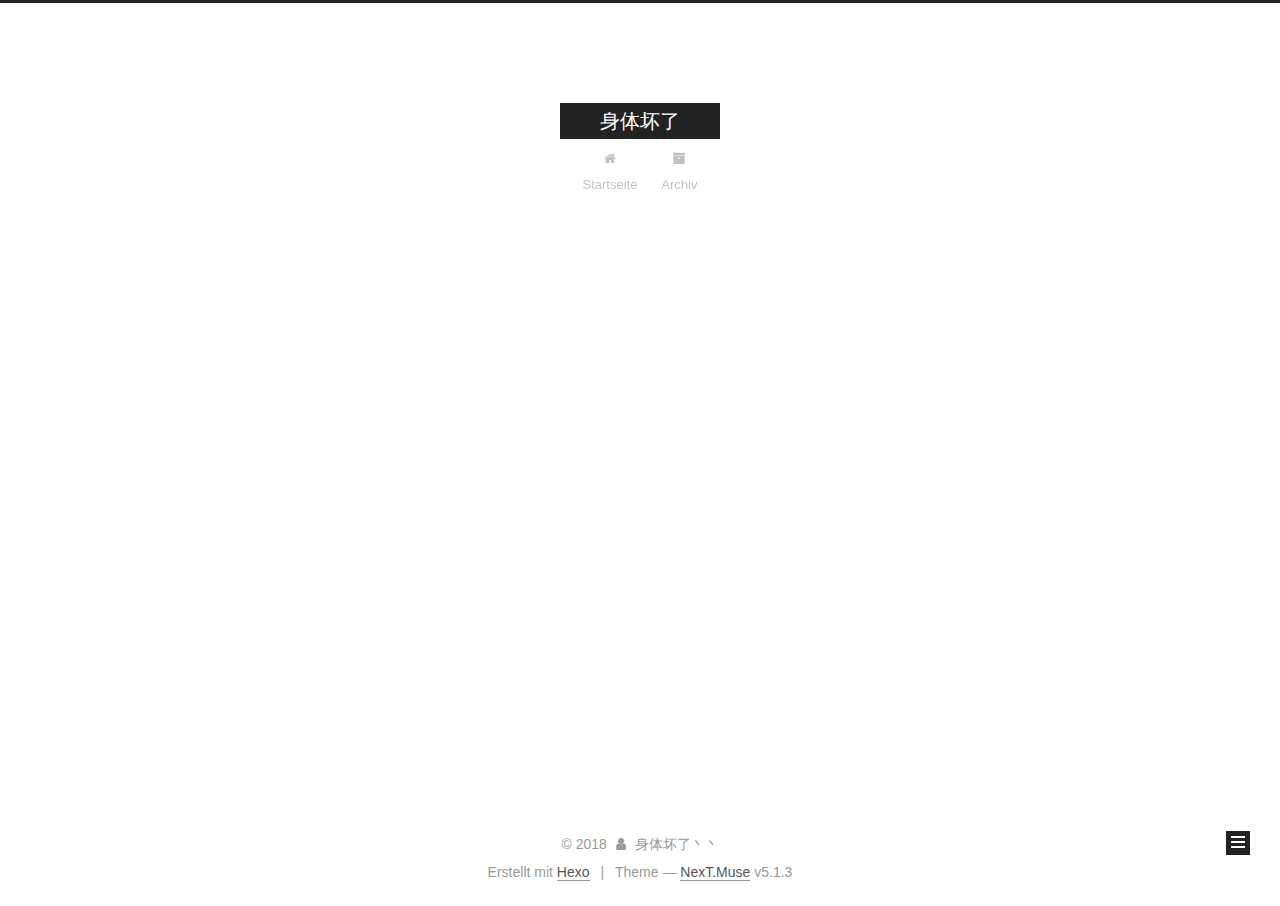
==== commit ab82373d: "Site updated: 2018-01-29 15:59:23" ====
--- a/archives/index.html
+++ b/archives/index.html
@@ -120,7 +120,7 @@
 
 
 
-  <title>Archive | 身体坏了</title>
+  <title>Archiv | 身体坏了</title>
   
 
 
@@ -180,7 +180,7 @@
             
               <i class="menu-item-icon fa fa-fw fa-home"></i> <br />
             
-            Home
+            Startseite
           </a>
         </li>
       
@@ -190,7 +190,7 @@
             
               <i class="menu-item-icon fa fa-fw fa-archive"></i> <br />
             
-            Archives
+            Archiv
           </a>
         </li>
       
@@ -226,8 +226,50 @@
         
           
         
-        Um..! 1 post. Keep on posting.
+        Öhm..! Insgesamt 2 Artikel. Bleib dran.
       </span>
+
+      
+
+        
+        
+        
+
+        
+          
+          <div class="collection-title">
+            <h1 class="archive-year" id="archive-year-2018">2018</h1>
+          </div>
+        
+        
+
+        
+
+  <article class="post post-type-normal" itemscope itemtype="http://schema.org/Article">
+    <header class="post-header">
+
+      <h2 class="post-title">
+        
+            <a class="post-title-link" href="/2018/01/29/call、apply、bind 的用法分别是什么/" itemprop="url">
+              
+                <span itemprop="name">call、apply、bind 的用法分别是什么</span>
+              
+            </a>
+        
+      </h2>
+
+      <div class="post-meta">
+        <time class="post-time" itemprop="dateCreated"
+              datetime="2018-01-29T15:52:50+08:00"
+              content="2018-01-29" >
+          01-29
+        </time>
+      </div>
+
+    </header>
+  </article>
+
+
 
       
 
@@ -324,8 +366,8 @@
               
                 <a href="/archives/">
               
-                  <span class="site-state-item-count">1</span>
-                  <span class="site-state-item-name">posts</span>
+                  <span class="site-state-item-count">2</span>
+                  <span class="site-state-item-name">Artikel</span>
                 </a>
               </div>
             
@@ -377,7 +419,7 @@
 </div>
 
 
-  <div class="powered-by">Powered by <a class="theme-link" target="_blank" href="https://hexo.io">Hexo</a></div>
+  <div class="powered-by">Erstellt mit  <a class="theme-link" target="_blank" href="https://hexo.io">Hexo</a></div>
 
 
 
--- a/css/main.css
+++ b/css/main.css
@@ -1822,7 +1822,7 @@
   width: 4px;
   height: 4px;
   border-radius: 50%;
-  background: #ffff73;
+  background: #ff93ff;
 }
 .links-of-blogroll {
   font-size: 13px;
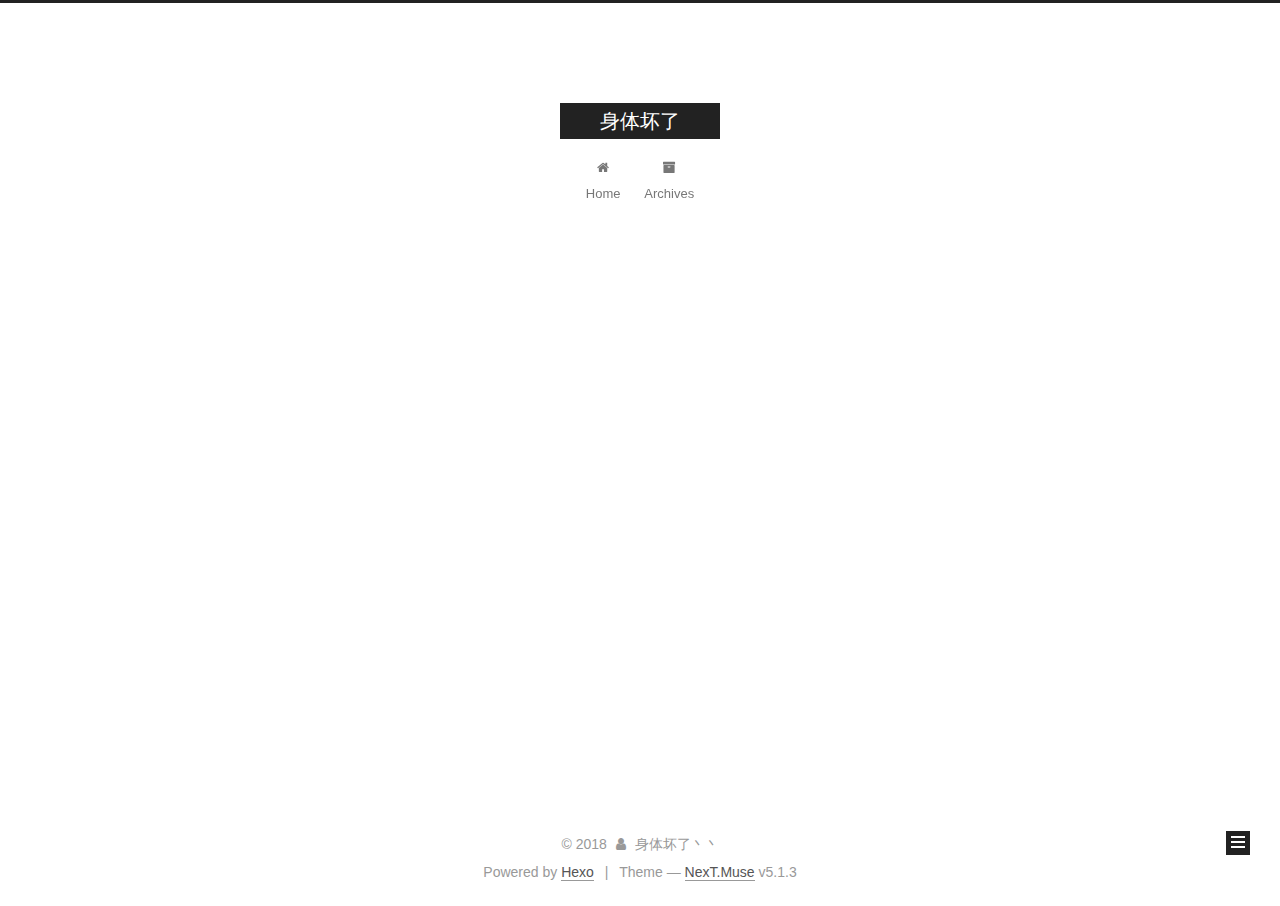
==== commit f7d86380: "Site updated: 2018-01-29 16:03:02" ====
--- a/archives/index.html
+++ b/archives/index.html
@@ -120,7 +120,7 @@
 
 
 
-  <title>Archiv | 身体坏了</title>
+  <title>Archive | 身体坏了</title>
   
 
 
@@ -180,7 +180,7 @@
             
               <i class="menu-item-icon fa fa-fw fa-home"></i> <br />
             
-            Startseite
+            Home
           </a>
         </li>
       
@@ -190,7 +190,7 @@
             
               <i class="menu-item-icon fa fa-fw fa-archive"></i> <br />
             
-            Archiv
+            Archives
           </a>
         </li>
       
@@ -226,7 +226,7 @@
         
           
         
-        Öhm..! Insgesamt 2 Artikel. Bleib dran.
+        Um..! 2 posts in total. Keep on posting.
       </span>
 
       
@@ -367,7 +367,7 @@
                 <a href="/archives/">
               
                   <span class="site-state-item-count">2</span>
-                  <span class="site-state-item-name">Artikel</span>
+                  <span class="site-state-item-name">posts</span>
                 </a>
               </div>
             
@@ -419,7 +419,7 @@
 </div>
 
 
-  <div class="powered-by">Erstellt mit  <a class="theme-link" target="_blank" href="https://hexo.io">Hexo</a></div>
+  <div class="powered-by">Powered by <a class="theme-link" target="_blank" href="https://hexo.io">Hexo</a></div>
 
 
 
--- a/css/main.css
+++ b/css/main.css
@@ -1822,7 +1822,7 @@
   width: 4px;
   height: 4px;
   border-radius: 50%;
-  background: #ff93ff;
+  background: #ff32b0;
 }
 .links-of-blogroll {
   font-size: 13px;
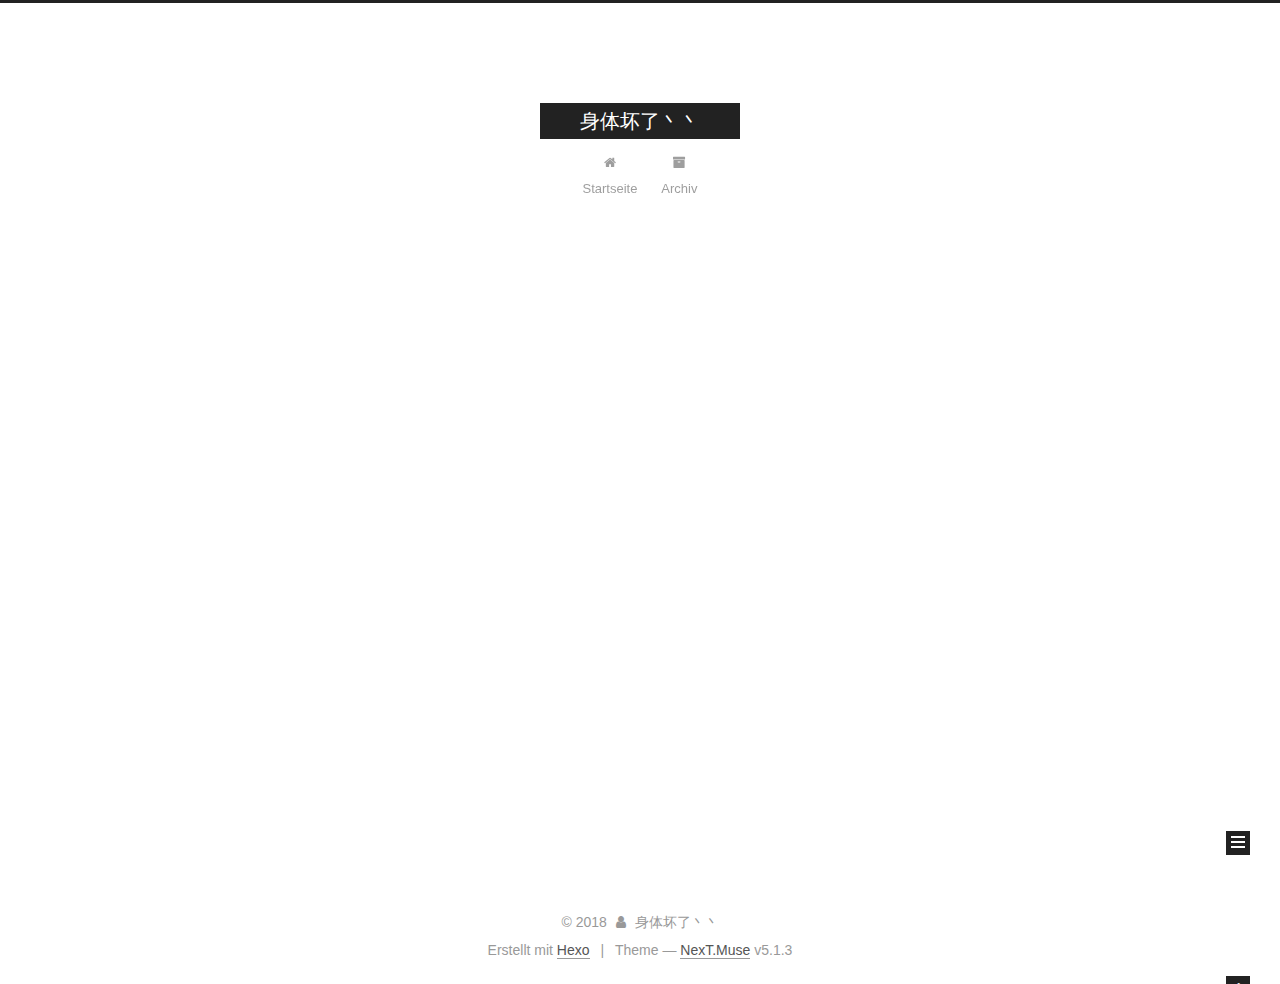
==== commit 5997e59a: "Site updated: 2018-10-19 20:55:18" ====
--- a/archives/index.html
+++ b/archives/index.html
@@ -80,11 +80,11 @@
 
 
 <meta property="og:type" content="website">
-<meta property="og:title" content="身体坏了">
+<meta property="og:title" content="身体坏了丶丶">
 <meta property="og:url" content="http://yoursite.com/archives/index.html">
-<meta property="og:site_name" content="身体坏了">
+<meta property="og:site_name" content="身体坏了丶丶">
 <meta name="twitter:card" content="summary">
-<meta name="twitter:title" content="身体坏了">
+<meta name="twitter:title" content="身体坏了丶丶">
 
 
 
@@ -120,7 +120,7 @@
 
 
 
-  <title>Archive | 身体坏了</title>
+  <title>Archiv | 身体坏了丶丶</title>
   
 
 
@@ -150,7 +150,7 @@
     <div class="custom-logo-site-title">
       <a href="/"  class="brand" rel="start">
         <span class="logo-line-before"><i></i></span>
-        <span class="site-title">身体坏了</span>
+        <span class="site-title">身体坏了丶丶</span>
         <span class="logo-line-after"><i></i></span>
       </a>
     </div>
@@ -180,7 +180,7 @@
             
               <i class="menu-item-icon fa fa-fw fa-home"></i> <br />
             
-            Home
+            Startseite
           </a>
         </li>
       
@@ -190,7 +190,7 @@
             
               <i class="menu-item-icon fa fa-fw fa-archive"></i> <br />
             
-            Archives
+            Archiv
           </a>
         </li>
       
@@ -226,7 +226,7 @@
         
           
         
-        Um..! 2 posts in total. Keep on posting.
+        Öhm..! Insgesamt 3 Artikel. Bleib dran.
       </span>
 
       
@@ -240,6 +240,43 @@
           <div class="collection-title">
             <h1 class="archive-year" id="archive-year-2018">2018</h1>
           </div>
+        
+        
+
+        
+
+  <article class="post post-type-normal" itemscope itemtype="http://schema.org/Article">
+    <header class="post-header">
+
+      <h2 class="post-title">
+        
+            <a class="post-title-link" href="/2018/10/19/面试题目/" itemprop="url">
+              
+                <span itemprop="name">面试题目</span>
+              
+            </a>
+        
+      </h2>
+
+      <div class="post-meta">
+        <time class="post-time" itemprop="dateCreated"
+              datetime="2018-10-19T20:52:34+08:00"
+              content="2018-10-19" >
+          10-19
+        </time>
+      </div>
+
+    </header>
+  </article>
+
+
+
+      
+
+        
+        
+        
+
         
         
 
@@ -366,8 +403,8 @@
               
                 <a href="/archives/">
               
-                  <span class="site-state-item-count">2</span>
-                  <span class="site-state-item-name">posts</span>
+                  <span class="site-state-item-count">3</span>
+                  <span class="site-state-item-name">Artikel</span>
                 </a>
               </div>
             
@@ -419,7 +456,7 @@
 </div>
 
 
-  <div class="powered-by">Powered by <a class="theme-link" target="_blank" href="https://hexo.io">Hexo</a></div>
+  <div class="powered-by">Erstellt mit  <a class="theme-link" target="_blank" href="https://hexo.io">Hexo</a></div>
 
 
 
--- a/css/main.css
+++ b/css/main.css
@@ -1822,7 +1822,7 @@
   width: 4px;
   height: 4px;
   border-radius: 50%;
-  background: #ff32b0;
+  background: #0bc944;
 }
 .links-of-blogroll {
   font-size: 13px;
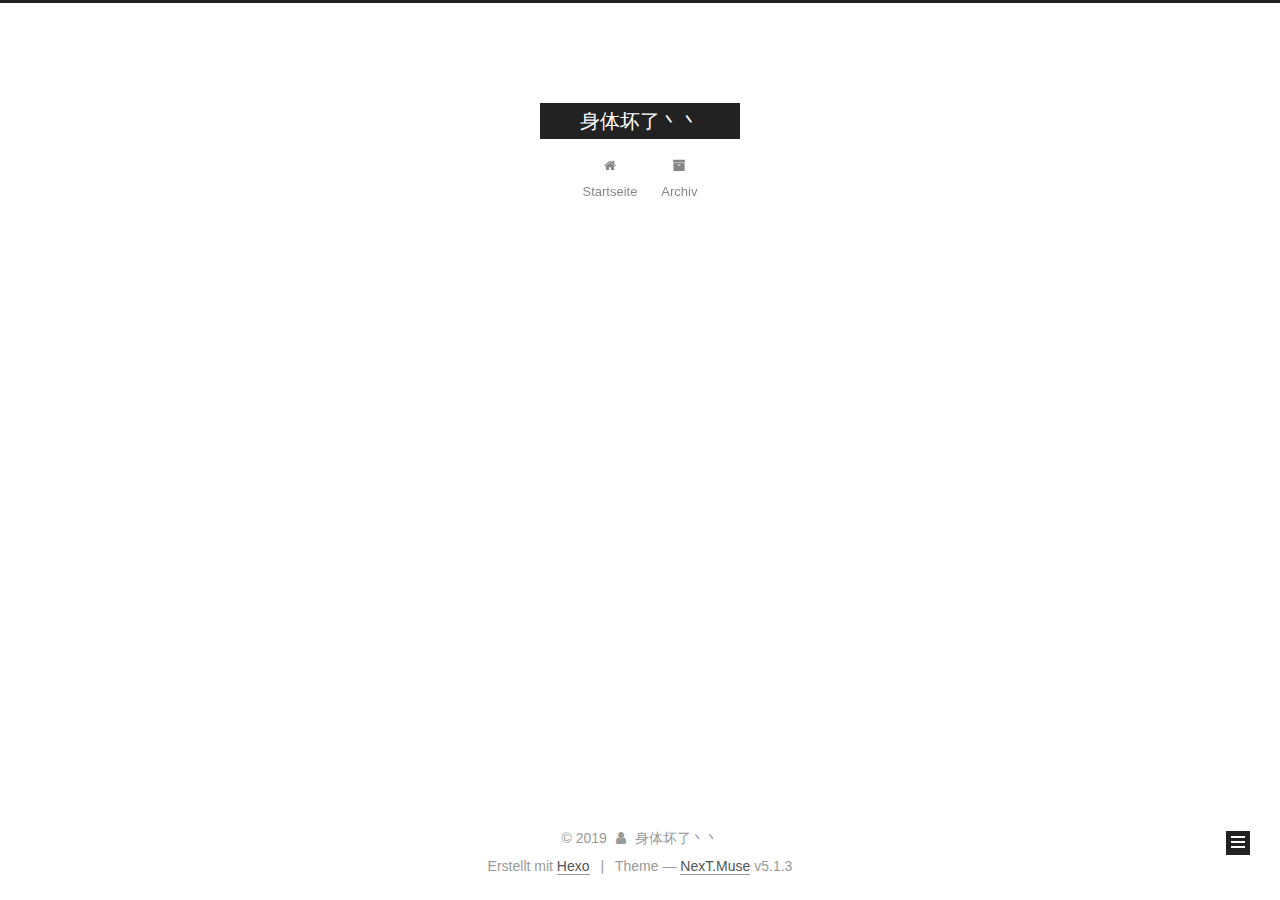
==== commit 2fad1aed: "Site updated: 2019-02-16 22:33:22" ====
--- a/archives/index.html
+++ b/archives/index.html
@@ -226,87 +226,8 @@
         
           
         
-        Öhm..! Insgesamt 3 Artikel. Bleib dran.
+        Öhm..! Ein Artikel. Bleib dran.
       </span>
-
-      
-
-        
-        
-        
-
-        
-          
-          <div class="collection-title">
-            <h1 class="archive-year" id="archive-year-2018">2018</h1>
-          </div>
-        
-        
-
-        
-
-  <article class="post post-type-normal" itemscope itemtype="http://schema.org/Article">
-    <header class="post-header">
-
-      <h2 class="post-title">
-        
-            <a class="post-title-link" href="/2018/10/19/面试题目/" itemprop="url">
-              
-                <span itemprop="name">面试题目</span>
-              
-            </a>
-        
-      </h2>
-
-      <div class="post-meta">
-        <time class="post-time" itemprop="dateCreated"
-              datetime="2018-10-19T20:52:34+08:00"
-              content="2018-10-19" >
-          10-19
-        </time>
-      </div>
-
-    </header>
-  </article>
-
-
-
-      
-
-        
-        
-        
-
-        
-        
-
-        
-
-  <article class="post post-type-normal" itemscope itemtype="http://schema.org/Article">
-    <header class="post-header">
-
-      <h2 class="post-title">
-        
-            <a class="post-title-link" href="/2018/01/29/call、apply、bind 的用法分别是什么/" itemprop="url">
-              
-                <span itemprop="name">call、apply、bind 的用法分别是什么</span>
-              
-            </a>
-        
-      </h2>
-
-      <div class="post-meta">
-        <time class="post-time" itemprop="dateCreated"
-              datetime="2018-01-29T15:52:50+08:00"
-              content="2018-01-29" >
-          01-29
-        </time>
-      </div>
-
-    </header>
-  </article>
-
-
 
       
 
@@ -403,7 +324,7 @@
               
                 <a href="/archives/">
               
-                  <span class="site-state-item-count">3</span>
+                  <span class="site-state-item-count">1</span>
                   <span class="site-state-item-name">Artikel</span>
                 </a>
               </div>
@@ -446,7 +367,7 @@
 
     <footer id="footer" class="footer">
       <div class="footer-inner">
-        <div class="copyright">&copy; <span itemprop="copyrightYear">2018</span>
+        <div class="copyright">&copy; <span itemprop="copyrightYear">2019</span>
   <span class="with-love">
     <i class="fa fa-user"></i>
   </span>
--- a/css/main.css
+++ b/css/main.css
@@ -1822,7 +1822,7 @@
   width: 4px;
   height: 4px;
   border-radius: 50%;
-  background: #0bc944;
+  background: #9f08b0;
 }
 .links-of-blogroll {
   font-size: 13px;
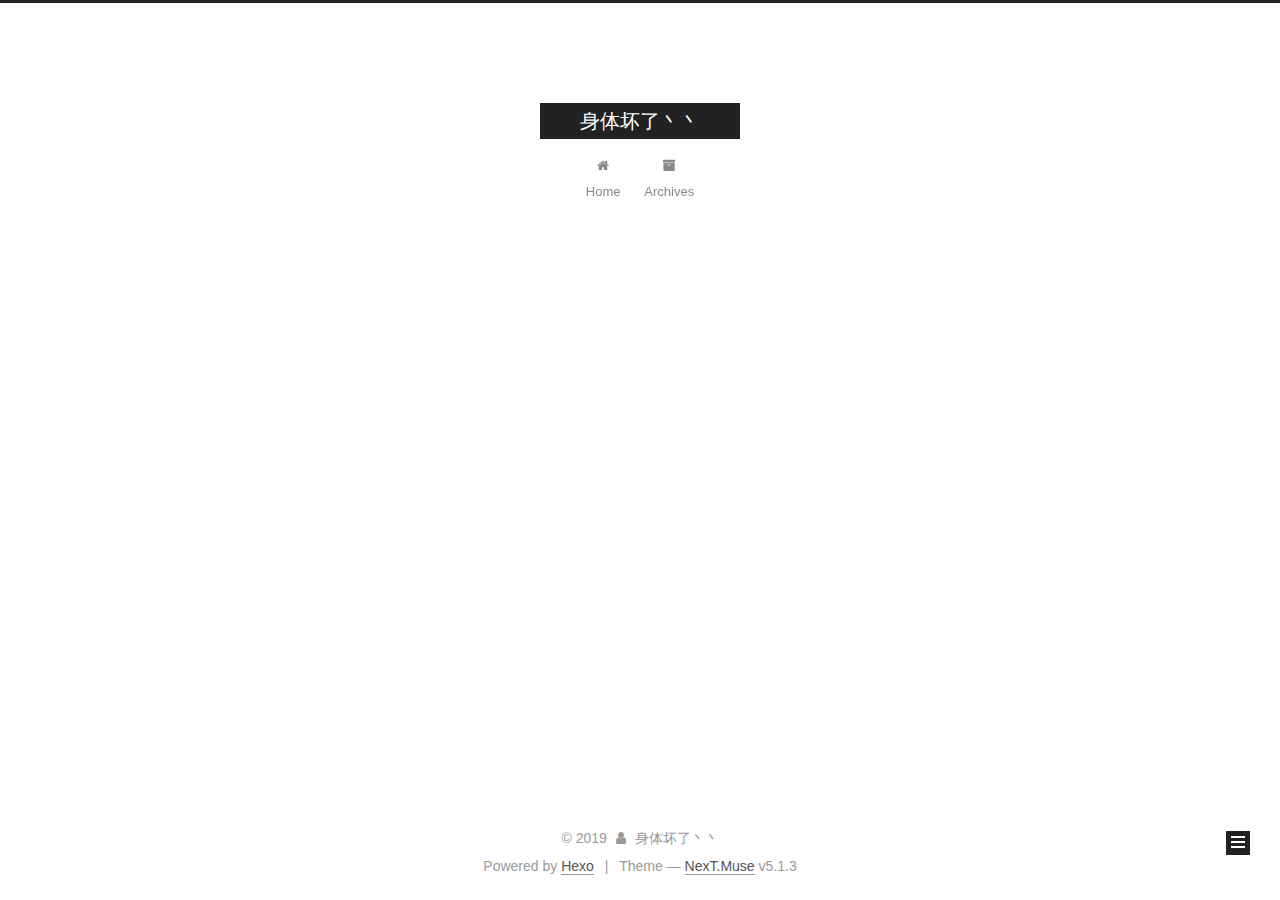
==== commit a609894d: "Site updated: 2019-02-16 22:36:26" ====
--- a/archives/index.html
+++ b/archives/index.html
@@ -120,7 +120,7 @@
 
 
 
-  <title>Archiv | 身体坏了丶丶</title>
+  <title>Archive | 身体坏了丶丶</title>
   
 
 
@@ -180,7 +180,7 @@
             
               <i class="menu-item-icon fa fa-fw fa-home"></i> <br />
             
-            Startseite
+            Home
           </a>
         </li>
       
@@ -190,7 +190,7 @@
             
               <i class="menu-item-icon fa fa-fw fa-archive"></i> <br />
             
-            Archiv
+            Archives
           </a>
         </li>
       
@@ -226,7 +226,7 @@
         
           
         
-        Öhm..! Ein Artikel. Bleib dran.
+        Um..! 1 post. Keep on posting.
       </span>
 
       
@@ -325,7 +325,7 @@
                 <a href="/archives/">
               
                   <span class="site-state-item-count">1</span>
-                  <span class="site-state-item-name">Artikel</span>
+                  <span class="site-state-item-name">posts</span>
                 </a>
               </div>
             
@@ -377,7 +377,7 @@
 </div>
 
 
-  <div class="powered-by">Erstellt mit  <a class="theme-link" target="_blank" href="https://hexo.io">Hexo</a></div>
+  <div class="powered-by">Powered by <a class="theme-link" target="_blank" href="https://hexo.io">Hexo</a></div>
 
 
 
--- a/css/main.css
+++ b/css/main.css
@@ -1822,7 +1822,7 @@
   width: 4px;
   height: 4px;
   border-radius: 50%;
-  background: #9f08b0;
+  background: #eff;
 }
 .links-of-blogroll {
   font-size: 13px;
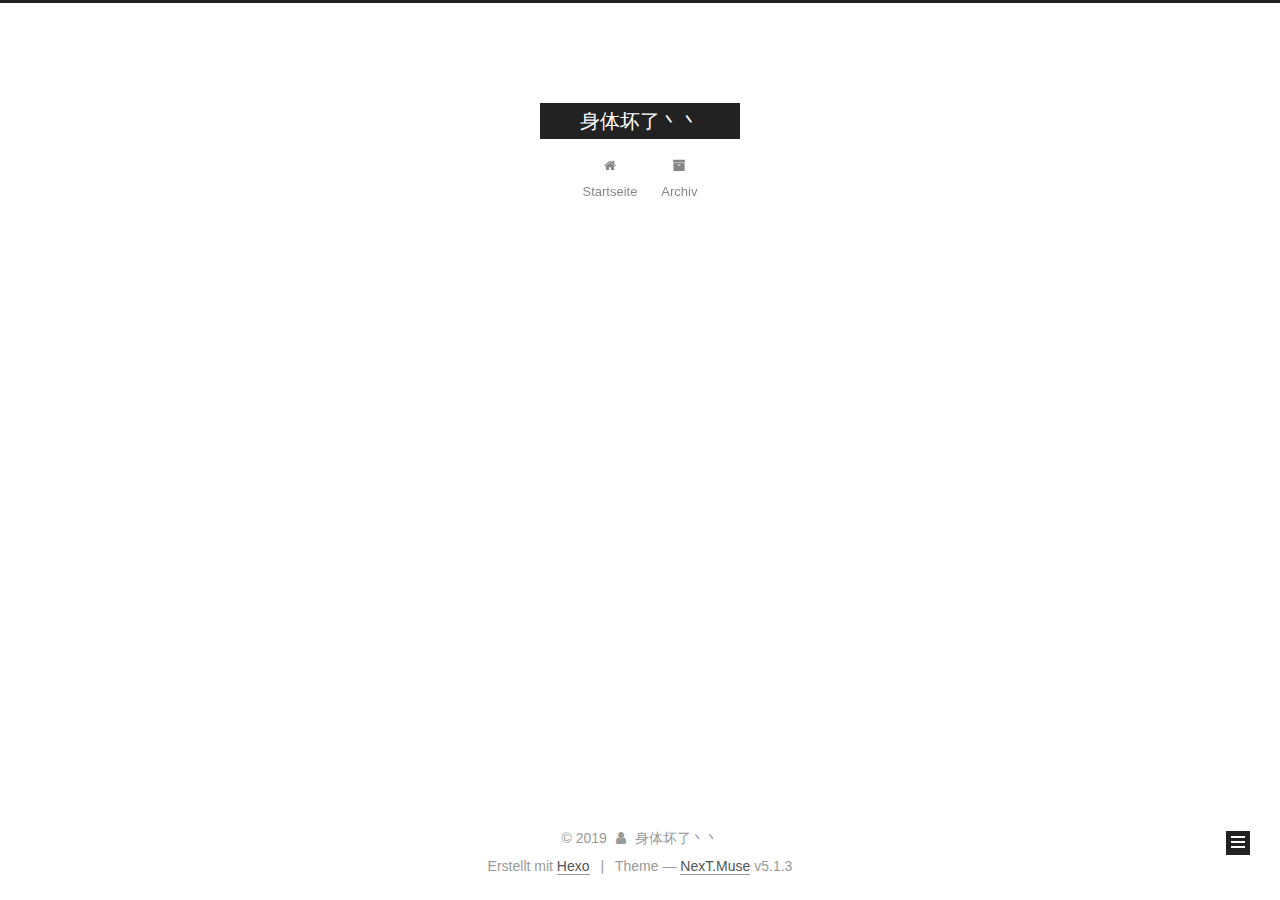
==== commit 404290dc: "Site updated: 2019-02-16 22:38:02" ====
--- a/archives/index.html
+++ b/archives/index.html
@@ -120,7 +120,7 @@
 
 
 
-  <title>Archive | 身体坏了丶丶</title>
+  <title>Archiv | 身体坏了丶丶</title>
   
 
 
@@ -180,7 +180,7 @@
             
               <i class="menu-item-icon fa fa-fw fa-home"></i> <br />
             
-            Home
+            Startseite
           </a>
         </li>
       
@@ -190,7 +190,7 @@
             
               <i class="menu-item-icon fa fa-fw fa-archive"></i> <br />
             
-            Archives
+            Archiv
           </a>
         </li>
       
@@ -226,7 +226,7 @@
         
           
         
-        Um..! 1 post. Keep on posting.
+        Öhm..! Ein Artikel. Bleib dran.
       </span>
 
       
@@ -325,7 +325,7 @@
                 <a href="/archives/">
               
                   <span class="site-state-item-count">1</span>
-                  <span class="site-state-item-name">posts</span>
+                  <span class="site-state-item-name">Artikel</span>
                 </a>
               </div>
             
@@ -377,7 +377,7 @@
 </div>
 
 
-  <div class="powered-by">Powered by <a class="theme-link" target="_blank" href="https://hexo.io">Hexo</a></div>
+  <div class="powered-by">Erstellt mit  <a class="theme-link" target="_blank" href="https://hexo.io">Hexo</a></div>
 
 
 
--- a/css/main.css
+++ b/css/main.css
@@ -1822,7 +1822,7 @@
   width: 4px;
   height: 4px;
   border-radius: 50%;
-  background: #eff;
+  background: #2d0149;
 }
 .links-of-blogroll {
   font-size: 13px;
